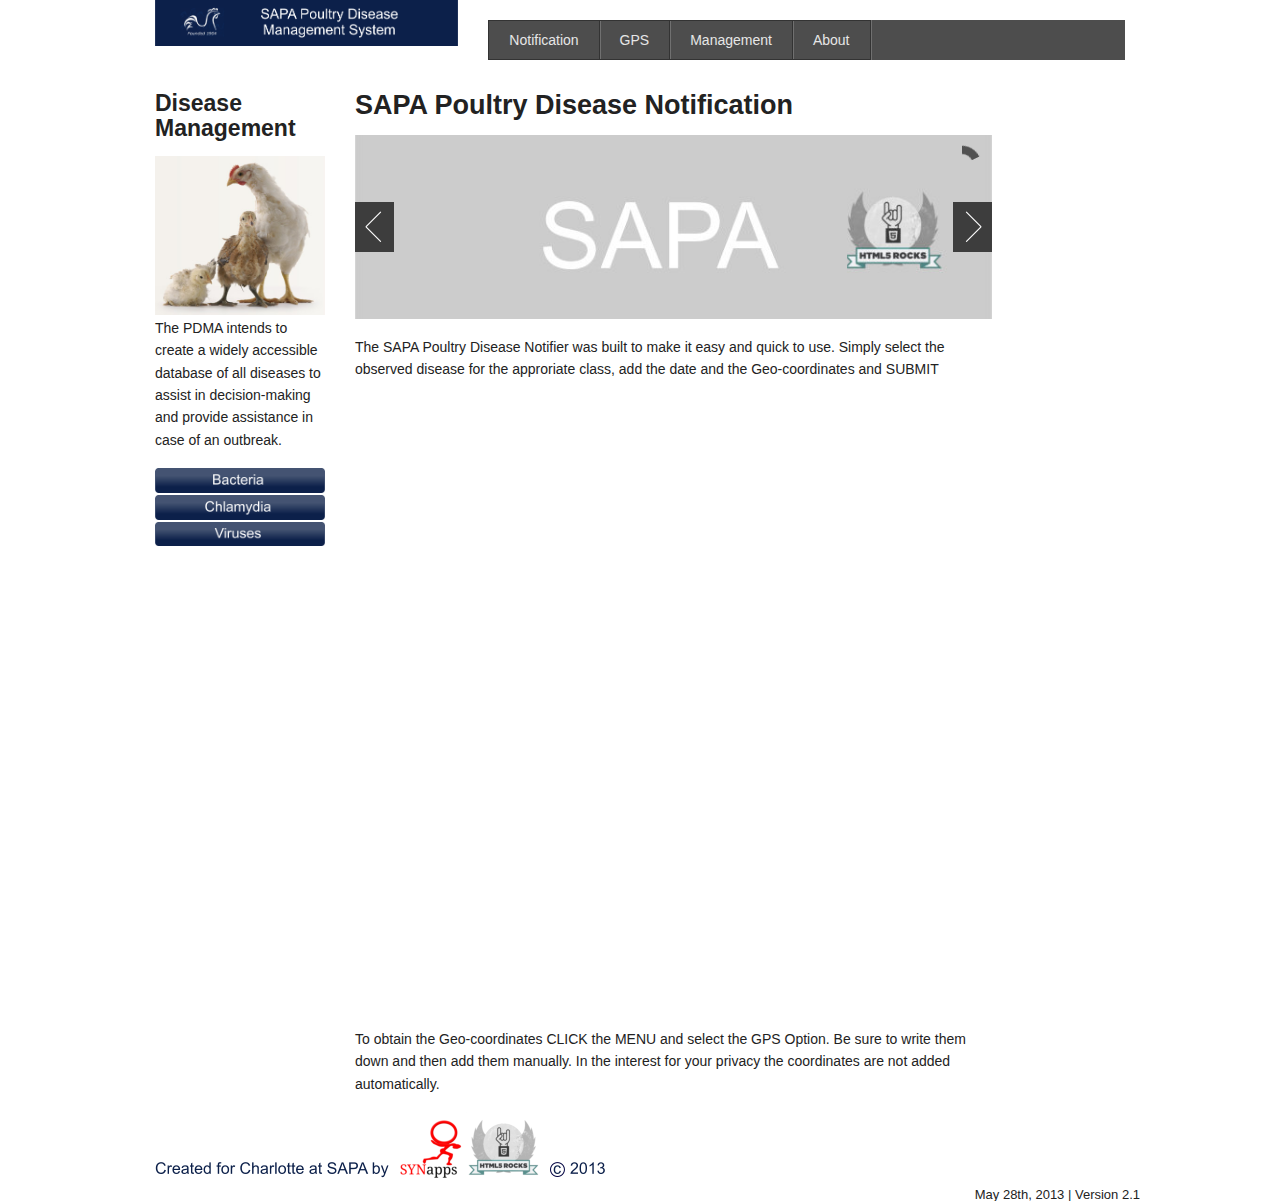
==== index.html @ 6f247000 "first pdms commit" ====
<!DOCTYPE html>

<!-- paulirish.com/2008/conditional-stylesheets-vs-css-hacks-answer-neither/ -->
<!--[if IE 8]>    <html class="no-js lt-ie9" lang="en"> <![endif]-->
<!--[if gt IE 8]><!--> <html class="no-js" lang="en"> <!--<![endif]-->
<head>
	<meta charset="utf-8" />

	<!-- Set the viewport width to device width for mobile -->
	<meta name="viewport" content="width=device-width" />

	<title>Welcome to SAPA PDMS</title>

	<!-- Included CSS Files -->
  <link rel="stylesheet" href="stylesheets/app.css">
  <link rel="stylesheet" href="stylesheets/offcanvas.css">

  <script src="javascripts/foundation/modernizr.foundation.js"></script>

</head>

  <body id="page" class="off-canvas slide-nav">
	<div class="container">

	<!-- <nav id="topMenu" role="navigation">
			<ul id="nav" class="nav-bar">
				<li><a href="index.html">Notification</a></li>
				<li><a href="gps.html">GPS</a></li>
				<li><a href="">Management</a></li>
				<li><a href="">About</a></li>
			</ul>
		</nav> -->

		<header id="header" class="row">
		  <div class="four columns phone-two">
		    <!-- <h1 id="site-title"><a href="http://zurb.com/playground/">ZURB</a></h1> -->
			<img src="images/toplogo.png" width="725" height="104" alt="toplogo" longdesc="images/toplogo.png"></div>
		  <div class="eight columns phone-two">
				<nav id="menu" role="navigation" class="hide-for-small">
						<ul id="mainNav" class="nav-bar">
						<li><a href="index.html">Notification</a></li>
						<li><a href="gps.html">GPS</a></li>
						<li><a href="">Management</a></li>
						<li><a href="">About</a></li>
						</ul>
				</nav>
						<p class="show-for-small">
					 	<a class='menu-button button' href="#bottomNav">Main Menu</a>
					 	 <a class='sidebar-button button' id="sidebarButton" href="#sidebar">Extra</a>
						</p>
		  </div>
		</header>

		<div class="row">
  		<section role="main">
  				<h3>SAPA Poultry Disease Notification</h3>
  				<div class="row">
  			  <div class="ten columns">
			  <div id="slider">
					<img src="images/image1.jpg" />
					<img src="images/image2.jpg" />
					<img src="images/image3.jpg" />
					<img src="images/image4.jpg" />
					<img src="images/image5.jpg" />		
      		</div>
					<p>The SAPA Poultry Disease Notifier was built to make it easy and quick to use. Simply select the observed disease for the 		approriate class, add the date and the Geo-coordinates and SUBMIT</p>

			<iframe src='http://www.syntagm.co.za/sapa2013/forms/pdmsys.php?sfm_from_iframe=1' frameborder='0' width='100%' height='628' allowtransparency='true'></iframe>
      			<p>To obtain the Geo-coordinates CLICK the MENU and select the GPS Option. Be sure to write them down and then add them manually.  In the interest for your privacy the coordinates are not added automatically.</p>
      		</div>
      		
        </div>
  		</section>

  		<article><section id="sidebar" role="complementary">
				<h4>Disease Management</h4>
				
					<img src="images/disease-img.jpg" width="364" height="341" alt="pic1" longdesc="images/disease-img.jpg">
					<p>The PDMA intends to create a widely accessible database of
					all diseases to assist in decision-making and provide assistance
					in case of an outbreak.</p>
					<img src="images/bacteria.png" width="386" height="56" alt="bacteria" longdesc="images/bacteria.png">
					<img src="images/chlamydia.png" width="386" height="56" alt="bacteria" longdesc="images/chlamydia.png">
					<img src="images/viruses.png" width="386" height="56" alt="bacteria" longdesc="images/viruses.png">
		       
		 </section></article>
		</div>
		<nav id="bottomMenu" role="navigation" class="show-for-small">
			<ul id="bottomNav" class="nav-bar">
				<li><a href="index.html">Home</a></li>
    			<li><a href="gps.html">GPS</a></li>
				<li><a href="">Open</a></li>
				<li><a href="">Open</a></li>
				<li><a href="">Open</a></li>
			</ul>
		</nav>
    <footer class="site-footer row" role="contentinfo">
		  <div class="twelve columns">
		   <img src="images/rocks.png" width="524" height="74">
		   </div>
		  <div id="aside">May 28th, 2013 | Version 2.1</div>
		  
    </footer>
  </div>


	<!-- Included JS Files -->
  <script src="javascripts/foundation/jquery.js"></script>
  <script src="javascripts/foundation/jquery.foundation.reveal.js"></script>
  <script src="javascripts/foundation/jquery.foundation.orbit.js"></script>
  <script src="javascripts/foundation/jquery.foundation.forms.js"></script>
  <script src="javascripts/foundation/jquery.placeholder.js"></script>
  <script src="javascripts/foundation/jquery.foundation.tooltips.js"></script>
  <script src="javascripts/foundation/jquery.foundation.alerts.js"></script>
  <script src="javascripts/foundation/jquery.foundation.buttons.js"></script>
  <script src="javascripts/foundation/jquery.foundation.accordion.js"></script>
  <script src="javascripts/foundation/jquery.foundation.navigation.js"></script>
  <script src="javascripts/foundation/jquery.foundation.mediaQueryToggle.js"></script>
  <script src="javascripts/foundation/jquery.foundation.tabs.js"></script>
  <script src="javascripts/foundation/jquery.offcanvas.js"></script>
  <script src="javascripts/foundation/app.js"></script>

<script src="javascripts/app.js"></script>
    <script type="text/javascript">
     $(window).load(function() {
         $('#slider').orbit();
     });
  </script>


</body>
---- stylesheets/app.css ----
/* Requires: normalize.css */
/* Global Reset & Standards ---------------------- */
* { -webkit-box-sizing: border-box; -moz-box-sizing: border-box; box-sizing: border-box; }

html { font-size: 62.5%; }

body { background: white; font-family: "Helvetica Neue", "Helvetica", Helvetica, Arial, sans-serif; font-weight: normal; font-style: normal; font-size: 14px; line-height: 1; color: #222222; position: relative; -webkit-font-smoothing: antialiased; }

/* Links ---------------------- */
a { color: #0c204a; text-decoration: none; line-height: inherit; }

a:hover { color: #2795b6; }

a:focus { color: #0c204a; outline: none; }

p a, p a:visited { line-height: inherit; }

/* Misc ---------------------- */
.left { float: left; }

.right { float: right; }

.text-left { text-align: left; }

.text-right { text-align: right; }

.text-center { text-align: center; }

.hide { display: none !important; }

.highlight { background: #ffff99; }

#googlemap img, object, embed { max-width: none; }

#map_canvas embed { max-width: none; }

#map_canvas img { max-width: none; }

#map_canvas object { max-width: none; }

/* Reset for strange margins by default on <figure> elements */
figure { margin: 0; }

/* Base Type Styles Using Modular Scale ---------------------- */
body, div, dl, dt, dd, ul, ol, li, h1, h2, h3, h4, h5, h6, pre, form, p, blockquote, th, td { margin: 0; padding: 0; font-size: 14px; direction: ltr; }

p { font-family: inherit; font-weight: normal; font-size: 14px; line-height: 1.6; margin-bottom: 17px; }
p.lead { font-size: 17.5px; line-height: 1.6; margin-bottom: 17px; }

aside p { font-size: 13px; line-height: 1.35; font-style: italic; }

h1, h2, h3, h4, h5, h6 { font-family: "Helvetica Neue", "Helvetica", Helvetica, Arial, sans-serif; font-weight: bold; font-style: normal; color: #222222; text-rendering: optimizeLegibility; line-height: 1.1; margin-bottom: 14px; margin-top: 14px; }
h1 small, h2 small, h3 small, h4 small, h5 small, h6 small { font-size: 60%; color: #6f6f6f; line-height: 0; }

h1 { font-size: 44px; }

h2 { font-size: 37px; }

h3 { font-size: 27px; }

h4 { font-size: 23px; }

h5 { font-size: 17px; }

h6 { font-size: 14px; }

hr { border: solid #ddd; border-width: 1px 0 0; clear: both; margin: 22px 0 21px; height: 0; }

.subheader { line-height: 1.3; color: #6f6f6f; font-weight: 300; margin-bottom: 17px; }

em, i { font-style: italic; line-height: inherit; }

strong, b { font-weight: bold; line-height: inherit; }

small { font-size: 60%; line-height: inherit; }

code { font-weight: bold; background: #ffff99; }

/* Lists ---------------------- */
ul, ol, dl { font-size: 14px; line-height: 1.6; margin-bottom: 17px; list-style-position: outside; }

ul li ul, ul li ol { margin-left: 20px; margin-bottom: 0; }
ul.square, ul.circle, ul.disc { margin-left: 17px; }
ul.square { list-style-type: square; }
ul.square li ul { list-style: inherit; }
ul.circle { list-style-type: circle; }
ul.circle li ul { list-style: inherit; }
ul.disc { list-style-type: disc; }
ul.disc li ul { list-style: inherit; }
ul.no-bullet { list-style: none; }
ul.large li { line-height: 21px; }

ol { margin-left: 20px; }
ol li ul, ol li ol { margin-left: 20px; margin-bottom: 0; }

/* Blockquotes ---------------------- */
blockquote, blockquote p { line-height: 1.5; color: #6f6f6f; }

blockquote { margin: 0 0 17px; padding: 9px 20px 0 19px; border-left: 1px solid #ddd; }
blockquote cite { display: block; font-size: 13px; color: #555555; }
blockquote cite:before { content: "\2014 \0020"; }
blockquote cite a, blockquote cite a:visited { color: #555555; }

abbr, acronym { text-transform: uppercase; font-size: 90%; color: #222222; border-bottom: 1px solid #ddd; cursor: help; }

abbr { text-transform: none; }

/* Print styles.  Inlined to avoid required HTTP connection: www.phpied.com/delay-loading-your-print-css/ Credit to Paul Irish and HTML5 Boilerplate (html5boilerplate.com)
*/
.print-only { display: none !important; }

@media print { * { background: transparent !important; color: black !important; box-shadow: none !important; text-shadow: none !important; filter: none !important; -ms-filter: none !important; }
  /* Black prints faster: h5bp.com/s */
  a, a:visited { text-decoration: underline; }
  a[href]:after { content: " (" attr(href) ")"; }
  abbr[title]:after { content: " (" attr(title) ")"; }
  .ir a:after, a[href^="javascript:"]:after, a[href^="#"]:after { content: ""; }
  /* Don't show links for images, or javascript/internal links */
  pre, blockquote { border: 1px solid #999; page-break-inside: avoid; }
  thead { display: table-header-group; }
  /* h5bp.com/t */
  tr, img { page-break-inside: avoid; }
  img { max-width: 100% !important; }
  @page { margin: 0.5cm; }
  p, h2, h3 { orphans: 3; widows: 3; }
  h2, h3 { page-break-after: avoid; }
  .hide-on-print { display: none !important; }
  .print-only { display: block !important; }
  .hide-for-print { display: none !important; }
  .show-for-print { display: inherit !important; } }
/* Requires globals.css */
/* Standard Forms ---------------------- */
form { margin: 0 0 19.41641px; }

.row form .row { margin: 0 -6px; }
.row form .row .column, .row form .row .columns { padding: 0 6px; }
.row form .row.collapse { margin: 0; }
.row form .row.collapse .column, .row form .row.collapse .columns { padding: 0; }

label { font-size: 14px; color: #4d4d4d; cursor: pointer; display: block; font-weight: 500; margin-bottom: 3px; }
label.right { float: none; text-align: right; }
label.inline { line-height: 32px; margin: 0 0 12px 0; }

.prefix, .postfix { display: block; position: relative; z-index: 2; text-align: center; width: 100%; padding-top: 0; padding-bottom: 0; height: 32px; line-height: 31px; }

a.button.prefix, a.button.postfix { padding-left: 0; padding-right: 0; text-align: center; }

span.prefix, span.postfix { background: #f2f2f2; border: 1px solid #cccccc; }

.prefix { left: 2px; -moz-border-radius-topleft: 2px; -webkit-border-top-left-radius: 2px; border-top-left-radius: 2px; -moz-border-radius-bottomleft: 2px; -webkit-border-bottom-left-radius: 2px; border-bottom-left-radius: 2px; overflow: hidden; }

.postfix { right: 2px; -moz-border-radius-topright: 2px; -webkit-border-top-right-radius: 2px; border-top-right-radius: 2px; -moz-border-radius-bottomright: 2px; -webkit-border-bottom-right-radius: 2px; border-bottom-right-radius: 2px; }

input[type="text"], input[type="password"], input[type="date"], input[type="datetime"], input[type="email"], input[type="number"], input[type="search"], input[type="tel"], input[type="time"], input[type="url"], textarea { background-color: white; font-family: inherit; border: 1px solid #cccccc; -webkit-border-radius: 2px; -moz-border-radius: 2px; -ms-border-radius: 2px; -o-border-radius: 2px; border-radius: 2px; -webkit-box-shadow: inset 0 1px 2px rgba(0, 0, 0, 0.1); -moz-box-shadow: inset 0 1px 2px rgba(0, 0, 0, 0.1); box-shadow: inset 0 1px 2px rgba(0, 0, 0, 0.1); color: rgba(0, 0, 0, 0.75); display: block; font-size: 14px; margin: 0 0 12px 0; padding: 6px; height: 32px; width: 100%; -webkit-transition: all 0.15s linear; -moz-transition: all 0.15s linear; -o-transition: all 0.15s linear; transition: all 0.15s linear; }
input[type="text"].oversize, input[type="password"].oversize, input[type="date"].oversize, input[type="datetime"].oversize, input[type="email"].oversize, input[type="number"].oversize, input[type="search"].oversize, input[type="tel"].oversize, input[type="time"].oversize, input[type="url"].oversize, textarea.oversize { font-size: 17px; padding: 4px 6px; }
input[type="text"]:focus, input[type="password"]:focus, input[type="date"]:focus, input[type="datetime"]:focus, input[type="email"]:focus, input[type="number"]:focus, input[type="search"]:focus, input[type="tel"]:focus, input[type="time"]:focus, input[type="url"]:focus, textarea:focus { background: #fafafa; outline: none !important; border-color: #b3b3b3; }
input[type="text"][disabled], input[type="password"][disabled], input[type="date"][disabled], input[type="datetime"][disabled], input[type="email"][disabled], input[type="number"][disabled], input[type="search"][disabled], input[type="tel"][disabled], input[type="time"][disabled], input[type="url"][disabled], textarea[disabled] { background-color: #ddd; }

textarea { height: auto; }

select { width: 100%; }

/* Fieldsets */
fieldset { border: solid 1px #ddd; -webkit-border-radius: 3px; -moz-border-radius: 3px; -ms-border-radius: 3px; -o-border-radius: 3px; border-radius: 3px; padding: 12px 12px 0; margin: 18px 0; }
fieldset legend { font-weight: bold; background: white; padding: 0 3px; margin: 0; margin-left: -3px; }

/* Errors */
.error input, input.error, .error textarea, textarea.error { border-color: #c60f13; background-color: rgba(198, 15, 19, 0.1); }

.error label, label.error { color: #c60f13; }

.error small, small.error { display: block; padding: 6px 4px; margin-top: -13px; margin-bottom: 12px; background: #c60f13; color: #fff; font-size: 12px; font-weight: bold; -moz-border-radius-bottomleft: 2px; -webkit-border-bottom-left-radius: 2px; border-bottom-left-radius: 2px; -moz-border-radius-bottomright: 2px; -webkit-border-bottom-right-radius: 2px; border-bottom-right-radius: 2px; }

.error textarea:focus, textarea.error:focus { background: #fafafa; border-color: #b3b3b3; }

/* Custom Forms ---------------------- */
form.custom { /* Custom input, disabled */ }
form.custom span.custom { display: inline-block; width: 16px; height: 16px; position: relative; top: 2px; border: solid 1px #cccccc; background: white; }
form.custom span.custom.radio { -webkit-border-radius: 100px; -moz-border-radius: 100px; -ms-border-radius: 100px; -o-border-radius: 100px; border-radius: 100px; }
form.custom span.custom.checkbox:before { content: ""; display: block; line-height: 0.8; height: 14px; width: 14px; text-align: center; position: absolute; top: 0; left: 0; font-size: 14px; color: #fff; }
form.custom span.custom.radio.checked:before { content: ""; display: block; width: 8px; height: 8px; -webkit-border-radius: 100px; -moz-border-radius: 100px; -ms-border-radius: 100px; -o-border-radius: 100px; border-radius: 100px; background: #222222; position: relative; top: 3px; left: 3px; }
form.custom span.custom.checkbox.checked:before { content: "\00d7"; color: #222222; }
form.custom div.custom.dropdown { display: block; position: relative; width: auto; height: 28px; margin-bottom: 9px; margin-top: 2px; }
form.custom div.custom.dropdown ul { overflow-y: auto; max-height: 200px; }
form.custom div.custom.dropdown a.current { display: block; width: auto; line-height: 26px; min-height: 28px; padding: 0; padding-left: 6px; padding-right: 38px; border: solid 1px #dddddd; color: #141414; background-color: white; white-space: nowrap; }
form.custom div.custom.dropdown a.selector { position: absolute; width: 27px; height: 28px; display: block; right: 0; top: 0; border: solid 1px #dddddd; }
form.custom div.custom.dropdown a.selector:after { content: ""; display: block; content: ""; display: block; width: 0; height: 0; border: solid 5px; border-color: #aaaaaa transparent transparent transparent; position: absolute; left: 50%; top: 50%; margin-top: -2px; margin-left: -5px; }
form.custom div.custom.dropdown:hover a.selector:after, form.custom div.custom.dropdown.open a.selector:after { content: ""; display: block; width: 0; height: 0; border: solid 5px; border-color: #222222 transparent transparent transparent; }
form.custom div.custom.dropdown.open ul { display: block; z-index: 10; }
form.custom div.custom.dropdown.small { width: 134px !important; }
form.custom div.custom.dropdown.medium { width: 254px !important; }
form.custom div.custom.dropdown.large { width: 434px !important; }
form.custom div.custom.dropdown.expand { width: 100% !important; }
form.custom div.custom.dropdown.open.small ul { width: 134px !important; }
form.custom div.custom.dropdown.open.medium ul { width: 254px !important; }
form.custom div.custom.dropdown.open.large ul { width: 434px !important; }
form.custom div.custom.dropdown.open.expand ul { width: 100% !important; }
form.custom div.custom.dropdown ul { position: absolute; width: auto; display: none; margin: 0; left: 0; top: 27px; margin: 0; padding: 0; background: white; background: rgba(255, 255, 255, 0.95); border: solid 1px #cccccc; }
form.custom div.custom.dropdown ul li { color: #555555; font-size: 13px; cursor: pointer; padding: 3px; padding-left: 6px; padding-right: 38px; min-height: 18px; line-height: 18px; margin: 0; white-space: nowrap; list-style: none; }
form.custom div.custom.dropdown ul li.selected { background: #cdebf5; color: black; }
form.custom div.custom.dropdown ul li.selected:after { content: "\2013"; position: absolute; right: 10px; }
form.custom div.custom.dropdown ul li:hover { background-color: #cdebf5; color: black; }
form.custom div.custom.dropdown ul li:hover:after { content: "\2013"; position: absolute; right: 10px; color: #a3dbec; }
form.custom div.custom.dropdown ul li.selected:hover { background: #cdebf5; cursor: default; color: black; }
form.custom div.custom.dropdown ul li.selected:hover:after { color: black; }
form.custom div.custom.dropdown ul.show { display: block; }
form.custom .custom.disabled { background-color: #dddddd; }

/* Correct FF custom dropdown height */
@-moz-document url-prefix() { form.custom div.custom.dropdown a.selector { height: 30px; } }

.lt-ie9 form.custom div.custom.dropdown a.selector { height: 30px; }

/* The Grid ---------------------- */
.row { width: 1000px; max-width: 100%; min-width: 768px; margin: 0 auto; }
.row .row { width: auto; max-width: none; min-width: 0; margin: 0 -15px; }
.row.collapse .column, .row.collapse .columns { padding: 0; }
.row .row { width: auto; max-width: none; min-width: 0; margin: 0 -15px; }
.row .row.collapse { margin: 0; }

.column, .columns { float: left; min-height: 1px; padding: 0 15px; position: relative; }
.column.centered, .columns.centered { float: none; margin: 0 auto; }

[class*="column"] + [class*="column"]:last-child { float: right; }

[class*="column"] + [class*="column"].end { float: left; }

.one, .row .one { width: 8.33333%; }

.two, .row .two { width: 16.66667%; }

.three, .row .three { width: 25%; }

.four, .row .four { width: 33.33333%; }

.five, .row .five { width: 41.66667%; }

.six, .row .six { width: 50%; }

.seven, .row .seven { width: 58.33333%; }

.eight, .row .eight { width: 66.66667%; }

.nine, .row .nine { width: 75%; }

.ten, .row .ten { width: 83.33333%; }

.eleven, .row .eleven { width: 91.66667%; }

.twelve, .row .twelve { width: 100%; }

.row .offset-by-one { margin-left: 8.33333%; }

.row .offset-by-two { margin-left: 16.66667%; }

.row .offset-by-three { margin-left: 25%; }

.row .offset-by-four { margin-left: 33.33333%; }

.row .offset-by-five { margin-left: 41.66667%; }

.row .offset-by-six { margin-left: 50%; }

.row .offset-by-seven { margin-left: 58.33333%; }

.row .offset-by-eight { margin-left: 66.66667%; }

.row .offset-by-nine { margin-left: 75%; }

.row .offset-by-ten { margin-left: 83.33333%; }

.push-two { left: 16.66667%; }

.pull-two { right: 16.66667%; }

.push-three { left: 25%; }

.pull-three { right: 25%; }

.push-four { left: 33.33333%; }

.pull-four { right: 33.33333%; }

.push-five { left: 41.66667%; }

.pull-five { right: 41.66667%; }

.push-six { left: 50%; }

.pull-six { right: 50%; }

.push-seven { left: 58.33333%; }

.pull-seven { right: 58.33333%; }

.push-eight { left: 66.66667%; }

.pull-eight { right: 66.66667%; }

.push-nine { left: 75%; }

.pull-nine { right: 75%; }

.push-ten { left: 83.33333%; }

.pull-ten { right: 83.33333%; }

img, object, embed { max-width: 100%; height: auto; }

object, embed { height: 100%; }

img { -ms-interpolation-mode: bicubic; }

#map_canvas img, .map_canvas img { max-width: none!important; }

/* Nicolas Gallagher's micro clearfix */
.row { *zoom: 1; }
.row:before, .row:after { content: ""; display: table; }
.row:after { clear: both; }

/* Block Grids ---------------------- */
/* These are 2-up, 3-up, 4-up and 5-up ULs, suited
for repeating blocks of content. Add 'mobile' to
them to switch them just like the layout grid
(one item per line) on phones

For IE7/8 compatibility block-grid items need to be
the same height. You can optionally uncomment the
lines below to support arbitrary height, but know
that IE7/8 do not support :nth-child.
-------------------------------------------------- */
.block-grid { display: block; overflow: hidden; padding: 0; }
.block-grid > li { display: block; height: auto; float: left; }
.block-grid.one-up { margin: 0; margin: 0 -8px; }
.block-grid.one-up > li { width: 100%; padding: 0 0 15px; padding: 0 8px 8px; }
.block-grid.two-up { margin: 0 -15px; margin: 0 -8px; }
.block-grid.two-up > li { width: 50%; padding: 0 15px 15px; padding: 0 8px 8px; }
.block-grid.two-up > li:nth-child(2n+1) { clear: both; }
.block-grid.three-up { margin: 0 -12px; margin: 0 -8px; }
.block-grid.three-up > li { width: 33.33333%; padding: 0 12px 12px; padding: 0 8px 8px; }
.block-grid.three-up > li:nth-child(3n+1) { clear: both; }
.block-grid.four-up { margin: 0 -10px; }
.block-grid.four-up > li { width: 25%; padding: 0 10px 10px; }
.block-grid.four-up > li:nth-child(4n+1) { clear: both; }
.block-grid.five-up { margin: 0 -8px; }
.block-grid.five-up > li { width: 20%; padding: 0 8px 8px; }
.block-grid.five-up > li:nth-child(5n+1) { clear: both; }
.block-grid.six-up { margin: 0 -8px; }
.block-grid.six-up > li { width: 16.66667%; padding: 0 8px 8px; }
.block-grid.six-up > li:nth-child(6n+1) { clear: both; }
.block-grid.seven-up { margin: 0 -8px; }
.block-grid.seven-up > li { width: 14.28571%; padding: 0 8px 8px; }
.block-grid.seven-up > li:nth-child(7n+1) { clear: both; }
.block-grid.eight-up { margin: 0 -8px; }
.block-grid.eight-up > li { width: 12.5%; padding: 0 8px 8px; }
.block-grid.eight-up > li:nth-child(8n+1) { clear: both; }
.block-grid.nine-up { margin: 0 -8px; }
.block-grid.nine-up > li { width: 11.11111%; padding: 0 8px 8px; }
.block-grid.nine-up > li:nth-child(9n+1) { clear: both; }
.block-grid.ten-up { margin: 0 -8px; }
.block-grid.ten-up > li { width: 10%; padding: 0 8px 8px; }
.block-grid.ten-up > li:nth-child(10n+1) { clear: both; }
.block-grid.eleven-up { margin: 0 -8px; }
.block-grid.eleven-up > li { width: 9.09091%; padding: 0 8px 8px; }
.block-grid.eleven-up > li:nth-child(11n+1) { clear: both; }
.block-grid.twelve-up { margin: 0 -8px; }
.block-grid.twelve-up > li { width: 8.33333%; padding: 0 8px 8px; }
.block-grid.twelve-up > li:nth-child(12n+1) { clear: both; }

/* Normal Buttons ---------------------- */
.button { width: auto; background: #0c204a; border: 1px solid #1e728c; -webkit-box-shadow: 0 1px 0 rgba(255, 255, 255, 0.5) inset; -moz-box-shadow: 0 1px 0 rgba(255, 255, 255, 0.5) inset; box-shadow: 0 1px 0 rgba(255, 255, 255, 0.5) inset; color: white; cursor: pointer; display: inline-block; font-family: inherit; font-size: 14px; font-weight: bold; line-height: 1; margin: 0; outline: none; padding: 10px 20px 11px; position: relative; text-align: center; text-decoration: none; -webkit-transition: background-color 0.15s ease-in-out; -moz-transition: background-color 0.15s ease-in-out; -o-transition: background-color 0.15s ease-in-out; transition: background-color 0.15s ease-in-out; /* Hovers */ /* Sizes */ /* Colors */ /* Radii */ /* Layout */ /* Disabled ---------- */ }
.button:hover { color: white; background-color: #143477; }
.button:active { -webkit-box-shadow: 0 1px 0 rgba(0, 0, 0, 0.2) inset; -moz-box-shadow: 0 1px 0 rgba(0, 0, 0, 0.2) inset; box-shadow: 0 1px 0 rgba(0, 0, 0, 0.2) inset; }
.button:focus { -webkit-box-shadow: 0 0 4px #0c204a, 0 1px 0 rgba(255, 255, 255, 0.5) inset; -moz-box-shadow: 0 0 4px #0c204a, 0 1px 0 rgba(255, 255, 255, 0.5) inset; box-shadow: 0 0 4px #0c204a, 0 1px 0 rgba(255, 255, 255, 0.5) inset; color: white; }
.button.large { font-size: 17px; padding: 15px 30px 16px; }
.button.medium { font-size: 14px; }
.button.small { font-size: 11px; padding: 7px 14px 8px; }
.button.tiny { font-size: 10px; padding: 5px 10px 6px; }
.button.expand { width: 100%; text-align: center; }
.button.primary { background-color: #0c204a; border: 1px solid #1e728c; }
.button.primary:hover { background-color: #143477; }
.button.primary:focus { -webkit-box-shadow: 0 0 4px #0c204a, 0 1px 0 rgba(255, 255, 255, 0.5) inset; -moz-box-shadow: 0 0 4px #0c204a, 0 1px 0 rgba(255, 255, 255, 0.5) inset; box-shadow: 0 0 4px #0c204a, 0 1px 0 rgba(255, 255, 255, 0.5) inset; }
.button.success { background-color: #5da423; border: 1px solid #396516; }
.button.success:hover { background-color: #457a1a; }
.button.success:focus { -webkit-box-shadow: 0 0 5px #5da423, 0 1px 0 rgba(255, 255, 255, 0.5) inset; -moz-box-shadow: 0 0 5px #5da423, 0 1px 0 rgba(255, 255, 255, 0.5) inset; box-shadow: 0 0 5px #5da423, 0 1px 0 rgba(255, 255, 255, 0.5) inset; }
.button.alert { background-color: #c60f13; border: 1px solid #7f0a0c; }
.button.alert:hover { background-color: #970b0e; }
.button.alert:focus { -webkit-box-shadow: 0 0 4px #c60f13, 0 1px 0 rgba(255, 255, 255, 0.5) inset; -moz-box-shadow: 0 0 4px #c60f13, 0 1px 0 rgba(255, 255, 255, 0.5) inset; box-shadow: 0 0 4px #c60f13, 0 1px 0 rgba(255, 255, 255, 0.5) inset; }
.button.secondary { background-color: #e9e9e9; color: #1d1d1d; border: 1px solid #c3c3c3; }
.button.secondary:hover { background-color: #d0d0d0; }
.button.secondary:focus { -webkit-box-shadow: 0 0 5px #e9e9e9, 0 1px 0 rgba(255, 255, 255, 0.5) inset; -moz-box-shadow: 0 0 5px #e9e9e9, 0 1px 0 rgba(255, 255, 255, 0.5) inset; box-shadow: 0 0 5px #e9e9e9, 0 1px 0 rgba(255, 255, 255, 0.5) inset; }
.button.radius { -webkit-border-radius: 3px; -moz-border-radius: 3px; -ms-border-radius: 3px; -o-border-radius: 3px; border-radius: 3px; }
.button.round { -webkit-border-radius: 1000px; -moz-border-radius: 1000px; -ms-border-radius: 1000px; -o-border-radius: 1000px; border-radius: 1000px; }
.button.full-width { width: 100%; text-align: center; padding-left: 0px !important; padding-right: 0px !important; }
.button.left-align { text-align: left; text-indent: 12px; }
.button.disabled, .button[disabled] { opacity: 0.6; cursor: default; background: #0c204a; -webkit-box-shadow: none; -moz-box-shadow: none; box-shadow: none; }
.button.disabled :hover, .button[disabled] :hover { background: #0c204a; }
.button.disabled.success, .button[disabled].success { background-color: #5da423; }
.button.disabled.success:hover, .button[disabled].success:hover { background-color: #5da423; }
.button.disabled.alert, .button[disabled].alert { background-color: #c60f13; }
.button.disabled.alert:hover, .button[disabled].alert:hover { background-color: #c60f13; }
.button.disabled.secondary, .button[disabled].secondary { background-color: #e9e9e9; }
.button.disabled.secondary:hover, .button[disabled].secondary:hover { background-color: #e9e9e9; }

/* Don't use native buttons on iOS */
input[type=submit].button, button.button { -webkit-appearance: none; }

/* Correct FF button padding */
@-moz-document url-prefix() { button::-moz-focus-inner, input[type="reset"]::-moz-focus-inner, input[type="button"]::-moz-focus-inner, input[type="submit"]::-moz-focus-inner, input[type="file"] > input[type="button"]::-moz-focus-inner { border: none; padding: 0; }
  input[type="submit"].tiny.button { padding: 3px 10px 4px; }
  input[type="submit"].small.button { padding: 5px 14px 6px; }
  input[type="submit"].button, input[type=submit].medium.button { padding: 8px 20px 9px; }
  input[type="submit"].large.button { padding: 13px 30px 14px; } }

/* Buttons with Dropdowns ---------------------- */
.button.dropdown { position: relative; padding-right: 44px; /* Sizes */ /* Triangles */ /* Flyout List */ /* Split Dropdown Buttons */ }
.button.dropdown.large { padding-right: 60px; }
.button.dropdown.small { padding-right: 28px; }
.button.dropdown.tiny { padding-right: 20px; }
.button.dropdown:after { content: ""; display: block; width: 0; height: 0; border: solid 6px; border-color: white transparent transparent transparent; position: absolute; top: 50%; right: 20px; margin-top: -2px; }
.button.dropdown.large:after { content: ""; display: block; width: 0; height: 0; border: solid 7px; border-color: white transparent transparent transparent; margin-top: -3px; right: 30px; }
.button.dropdown.small:after { content: ""; display: block; width: 0; height: 0; border: solid 5px; border-color: white transparent transparent transparent; margin-top: -2px; right: 14px; }
.button.dropdown.tiny:after { content: ""; display: block; width: 0; height: 0; border: solid 4px; border-color: white transparent transparent transparent; margin-top: -1px; right: 10px; }
.button.dropdown > ul { -webkit-box-sizing: content-box; -moz-box-sizing: content-box; box-sizing: content-box; display: none; position: absolute; left: -1px; background: #fff; background: rgba(255, 255, 255, 0.95); list-style: none; margin: 0; padding: 0; border: 1px solid #cccccc; border-top: none; min-width: 100%; z-index: 40; }
.button.dropdown > ul li { width: 100%; cursor: pointer; padding: 0; min-height: 18px; line-height: 18px; margin: 0; white-space: nowrap; list-style: none; }
.button.dropdown > ul li a { display: block; color: #555; font-size: 13px; font-weight: normal; padding: 6px 14px; text-align: left; }
.button.dropdown > ul li:hover { background-color: #e3f4f9; color: #222; }
.button.dropdown > ul li.divider { min-height: 0; padding: 0; height: 1px; margin: 4px 0; background: #ededed; }
.button.dropdown.up > ul { border-top: 1px solid #cccccc; border-bottom: none; }
.button.dropdown ul.no-hover.show-dropdown { display: block !important; }
.button.dropdown:hover > ul.no-hover { display: none; }
.button.dropdown.split { padding: 0; position: relative; /* Sizes */ /* Triangle Spans */ /* Colors */ }
.button.dropdown.split:after { display: none; }
.button.dropdown.split:hover { background-color: #0c204a; }
.button.dropdown.split.alert:hover { background-color: #c60f13; }
.button.dropdown.split.success:hover { background-color: #5da423; }
.button.dropdown.split.secondary:hover { background-color: #e9e9e9; }
.button.dropdown.split > a { color: white; display: block; padding: 10px 50px 11px 20px; padding-left: 20px; padding-right: 50px; -webkit-transition: background-color 0.15s ease-in-out; -moz-transition: background-color 0.15s ease-in-out; -o-transition: background-color 0.15s ease-in-out; transition: background-color 0.15s ease-in-out; }
.button.dropdown.split > a:hover { background-color: #143477; }
.button.dropdown.split.large > a { padding: 15px 75px 16px 30px; padding-left: 30px; padding-right: 75px; }
.button.dropdown.split.small > a { padding: 7px 35px 8px 14px; padding-left: 14px; padding-right: 35px; }
.button.dropdown.split.tiny > a { padding: 5px 25px 6px 10px; padding-left: 10px; padding-right: 25px; }
.button.dropdown.split > span { background-color: #0c204a; position: absolute; right: 0; top: 0; height: 100%; width: 30px; border-left: 1px solid #1e728c; -webkit-box-shadow: 1px 1px 0 rgba(255, 255, 255, 0.5) inset; -moz-box-shadow: 1px 1px 0 rgba(255, 255, 255, 0.5) inset; box-shadow: 1px 1px 0 rgba(255, 255, 255, 0.5) inset; -webkit-transition: background-color 0.15s ease-in-out; -moz-transition: background-color 0.15s ease-in-out; -o-transition: background-color 0.15s ease-in-out; transition: background-color 0.15s ease-in-out; }
.button.dropdown.split > span:hover { background-color: #143477; }
.button.dropdown.split > span:after { content: ""; display: block; width: 0; height: 0; border: solid 6px; border-color: white transparent transparent transparent; position: absolute; top: 50%; left: 50%; margin-left: -6px; margin-top: -2px; }
.button.dropdown.split.secondary > span:after { content: ""; display: block; width: 0; height: 0; border: solid 6px; border-color: #1d1d1d transparent transparent transparent; }
.button.dropdown.split.large span { width: 45px; }
.button.dropdown.split.small span { width: 21px; }
.button.dropdown.split.tiny span { width: 15px; }
.button.dropdown.split.large span:after { content: ""; display: block; width: 0; height: 0; border: solid 7px; border-color: white transparent transparent transparent; margin-top: -3px; margin-left: -7px; }
.button.dropdown.split.small span:after { content: ""; display: block; width: 0; height: 0; border: solid 4px; border-color: white transparent transparent transparent; margin-top: -1px; margin-left: -4px; }
.button.dropdown.split.tiny span:after { content: ""; display: block; width: 0; height: 0; border: solid 3px; border-color: white transparent transparent transparent; margin-top: -1px; margin-left: -3px; }
.button.dropdown.split.alert > span { background-color: #c60f13; border-left-color: #7f0a0c; }
.button.dropdown.split.success > span { background-color: #5da423; border-left-color: #396516; }
.button.dropdown.split.secondary > span { background-color: #e9e9e9; border-left-color: #c3c3c3; }
.button.dropdown.split.secondary > a { color: #1d1d1d; }
.button.dropdown.split.alert > a:hover, .button.dropdown.split.alert > span:hover { background-color: #970b0e; }
.button.dropdown.split.success > a:hover, .button.dropdown.split.success > span:hover { background-color: #457a1a; }
.button.dropdown.split.secondary > a:hover, .button.dropdown.split.secondary > span:hover { background-color: #d0d0d0; }

/* Button Groups ---------------------- */
ul.button-group { list-style: none; padding: 0; margin: 0 0 12px; *zoom: 1; }
ul.button-group:before, ul.button-group:after { content: ""; display: table; }
ul.button-group:after { clear: both; }
ul.button-group li { padding: 0; margin: 0 0 0 -1px; float: left; }
ul.button-group li:first-child { margin-left: 0; }
ul.button-group.radius li a.button, ul.button-group.radius li a.button.radius, ul.button-group.radius li a.button-rounded, ul.button-group.radius li input[type="submit"].button, ul.button-group.radius li input[type="submit"].button.radius, ul.button-group.radius li input[type="submit"].button-rounded { -webkit-border-radius: 0px; -moz-border-radius: 0px; -ms-border-radius: 0px; -o-border-radius: 0px; border-radius: 0px; }
ul.button-group.radius li:first-child a.button, ul.button-group.radius li:first-child a.button.radius, ul.button-group.radius li:first-child input[type="submit"].button, ul.button-group.radius li:first-child input[type="submit"].button.radius { -moz-border-radius-topleft: 3px; -webkit-border-top-left-radius: 3px; border-top-left-radius: 3px; -moz-border-radius-bottomleft: 3px; -webkit-border-bottom-left-radius: 3px; border-bottom-left-radius: 3px; }
ul.button-group.radius li:first-child a.button.rounded, ul.button-group.radius li:first-child input[type="submit"].button.rounded { -moz-border-radius-topleft: 1000px; -webkit-border-top-left-radius: 1000px; border-top-left-radius: 1000px; -moz-border-radius-bottomleft: 1000px; -webkit-border-bottom-left-radius: 1000px; border-bottom-left-radius: 1000px; }
ul.button-group.radius li:last-child a.button, ul.button-group.radius li:last-child a.button.radius, ul.button-group.radius li:last-child input[type="submit"].button, ul.button-group.radius li:last-child input[type="submit"].button.radius { -moz-border-radius-topright: 3px; -webkit-border-top-right-radius: 3px; border-top-right-radius: 3px; -moz-border-radius-bottomright: 3px; -webkit-border-bottom-right-radius: 3px; border-bottom-right-radius: 3px; }
ul.button-group.radius li:last-child a.button.rounded, ul.button-group.radius li:last-child input[type="submit"].button.rounded { -moz-border-radius-topright: 1000px; -webkit-border-top-right-radius: 1000px; border-top-right-radius: 1000px; -moz-border-radius-bottomright: 1000px; -webkit-border-bottom-right-radius: 1000px; border-bottom-right-radius: 1000px; }
ul.button-group.even .button { width: 100%; }
ul.button-group.even.two-up li { width: 50%; }
ul.button-group.even.three-up li { width: 33.3%; }
ul.button-group.even.three-up li:first-child { width: 33.4%; }
ul.button-group.even.four-up li { width: 25%; }
ul.button-group.even.five-up li { width: 20%; }

div.button-bar { overflow: hidden; }
div.button-bar ul.button-group { float: left; margin-right: 8px; }
div.button-bar ul.button-group:last-child { margin-left: 0; }

.nav-bar { height: 40px; background: #4d4d4d; margin-left: 0; margin-top: 20px; padding: 0; }
.nav-bar > li { float: left; display: block; position: relative; padding: 0; margin: 0; border: 1px solid #333333; border-right: none; line-height: 38px; -webkit-box-shadow: 1px 0 0 rgba(255, 255, 255, 0.2) inset; -moz-box-shadow: 1px 0 0 rgba(255, 255, 255, 0.2) inset; box-shadow: 1px 0 0 rgba(255, 255, 255, 0.2) inset; }
.nav-bar > li:first-child { -webkit-box-shadow: 0 0 0; -moz-box-shadow: 0 0 0; box-shadow: 0 0 0; }
.nav-bar > li:last-child { border-right: solid 1px #333333; -webkit-box-shadow: 1px 0 0 rgba(255, 255, 255, 0.2) inset, 1px 0 0 rgba(255, 255, 255, 0.2); -moz-box-shadow: 1px 0 0 rgba(255, 255, 255, 0.2) inset, 1px 0 0 rgba(255, 255, 255, 0.2); box-shadow: 1px 0 0 rgba(255, 255, 255, 0.2) inset, 1px 0 0 rgba(255, 255, 255, 0.2); }
.nav-bar > li.active { background: #0c204a; border-color: #143477; }
.nav-bar > li.active > a { color: white; cursor: default; }
.nav-bar > li.active:hover { background: #0c204a; cursor: default; }
.nav-bar > li:hover { background: #333333; }
.nav-bar > li > a { color: #e6e6e6; }
.nav-bar > li ul { margin-bottom: 0; }
.nav-bar > li .flyout { display: none; }
.nav-bar > li.has-flyout > a:first-child { padding-right: 40px; position: relative; }
.nav-bar > li.has-flyout > a:first-child:after { content: ""; display: block; width: 0; height: 0; border: solid 4px; border-color: #e6e6e6 transparent transparent transparent; position: absolute; right: 20px; top: 17px; }
.nav-bar > li.has-flyout > a.flyout-toggle { border-left: 0 !important; position: absolute; right: 0; top: 0; padding: 20px; z-index: 2; display: block; }
.nav-bar > li.has-flyout.is-touch > a:first-child { padding-right: 55px; }
.nav-bar > li.has-flyout.is-touch > a.flyout-toggle { border-left: 1px dashed #666; }
.nav-bar > li > a:first-child { position: relative; padding: 0 20px; display: block; text-decoration: none; font-size: 14px; }
.nav-bar > li > input { margin: 0 10px; }
.nav-bar.vertical { height: auto; margin-top: 0; }
.nav-bar.vertical > li { float: none; border-bottom: none; border-right: solid 1px #333333; -webkit-box-shadow: none; -moz-box-shadow: none; box-shadow: none; }
.nav-bar.vertical > li.has-flyout > a:first-child:after { content: ""; display: block; width: 0; height: 0; border: solid 4px; border-color: transparent transparent transparent #e6e6e6; }
.nav-bar.vertical > li .flyout { left: 100%; top: -1px; }
.nav-bar.vertical > li .flyout.right { left: auto; right: 100%; }
.nav-bar.vertical > li.active { border-right: solid 1px #143477; }
.nav-bar.vertical > li:last-child { border-bottom: solid 1px #333333; }

.flyout { background: #f2f2f2; padding: 20px; margin: 0; border: 1px solid #d9d9d9; position: absolute; top: 39px; left: -1px; width: 250px; z-index: 40; -webkit-box-shadow: 0 1px 5px rgba(0, 0, 0, 0.1); -moz-box-shadow: 0 1px 5px rgba(0, 0, 0, 0.1); box-shadow: 0 1px 5px rgba(0, 0, 0, 0.1); /* remove margin on any first-child element */ /* remove margin on last element */ }
.flyout p { line-height: 1.2; font-size: 13px; }
.flyout *:first-child { margin-top: 0; }
.flyout *:last-child { margin-bottom: 0; }
.flyout.small { width: 166.66667px; }
.flyout.large { width: 437.5px; }
.flyout.right { left: auto; right: -2px; }
.flyout.left { right: auto; left: -2px; }
.flyout.up { top: auto; bottom: 39px; }

ul.flyout, .nav-bar li ul { padding: 0; list-style: none; }
ul.flyout li, .nav-bar li ul li { border-left: solid 3px #CCC; }
ul.flyout li a, .nav-bar li ul li a { background: #f2f2f2; border: 1px solid #e6e6e6; border-width: 1px 1px 0 0; color: #555; display: block; font-size: 14px; height: auto; line-height: 1; padding: 15px 20px; -webkit-box-shadow: 0 1px 0 rgba(255, 255, 255, 0.5) inset; -moz-box-shadow: 0 1px 0 rgba(255, 255, 255, 0.5) inset; box-shadow: 0 1px 0 rgba(255, 255, 255, 0.5) inset; }
ul.flyout li a:hover, .nav-bar li ul li a:hover { background: #ebebeb; color: #333; }
ul.flyout li.active, .nav-bar li ul li.active { margin-top: 0; border-top: 1px solid #4d4d4d; border-left: 4px solid #1a1a1a; }
ul.flyout li.active a, .nav-bar li ul li.active a { background: #4d4d4d; border: none; color: #fff; height: auto; margin: 0; position: static; top: 0; -webkit-box-shadow: 0 0 0; -moz-box-shadow: 0 0 0; box-shadow: 0 0 0; }

/* Foundation Top Bar
 Requires: -jquery.foundation.topbar.js
 Notes: - <nav class="top-bar"> can have .fixed added to make it stick to the top of viewport. Can add .contain-to-grid to top-bar to make it full width but content on grid. - <li class="name"> creates a branding area that can be linked to homepage - Can include text, image or both inside this <li>. - <li class="divider"> creates a divider between nav items, add margins for space - <li class="search"> Needs to hold a <form> which can use .row.collapse and pre/postfix buttons or default type="search"
*/
/* Element that controls breakpoint, no need to change this ever */
.top-bar-js-breakpoint { width: 940px !important; visibility: hidden; }

/* Wrapped around .top-bar to contain to grid width */
.contain-to-grid { width: 100%; background: #222222; }

/* Wrapped around .top-bar to make it fixed at the top */
.fixed { width: 100%; left: 0; position: fixed; top: 0; z-index: 99; }

/* <nav> */
.top-bar { background: #222222; height: 45px; line-height: 45px; margin: 0 0 30px; padding: 0; width: 100%; /* Contain width to .row width */ /* First <ul> for branding, title, name, etc */ /* topbar global <ul> styles */ }
.contain-to-grid .top-bar { max-width: 1000px; margin: 0 auto; }
.top-bar > ul .name h1 { line-height: 45px; margin: 0; }
.top-bar > ul .name h1 a { font-weight: bold; padding: 0 22.5px; font-size: 17px !important; }
.top-bar > ul .name img { margin-top: -5px; vertical-align: middle; }
.top-bar.expanded { height: inherit; }
.top-bar ul { margin-left: 0; display: inline; height: 45px; line-height: 45px; list-style: none; /* Main Navigation links style */ /* Left Side <ul> */ /* Right Side <ul> */ }
.top-bar ul > li { float: left; /* Dividers between navigation */ /* Put a button in an <li> but give is a class */ /* Put a search bar or text input in the bar */ /* Hide the triangle for breakpoint menu */ /* li.has-dropdown */ }
.top-bar ul > li a:not(.button) { color: white; display: block; font-size: 13px; font-weight: bold; height: 45px; line-height: 45px; padding: 0 15px; }
.top-bar ul > li:hover, .top-bar ul > li.active { background: black; }
.top-bar ul > li:hover a, .top-bar ul > li.active a { color: #d9d9d9; }
.top-bar ul > li.divider { background: black; -webkit-box-shadow: 1px 0 0 rgba(255, 255, 255, 0.1); -moz-box-shadow: 1px 0 0 rgba(255, 255, 255, 0.1); box-shadow: 1px 0 0 rgba(255, 255, 255, 0.1); height: 100%; margin-right: 1px; width: 1px; }
.top-bar ul > li.has-button a.button { margin: 0 11.25px; }
.top-bar ul > li.has-button:hover { background: #222222; }
.top-bar ul > li.has-button:hover a { color: #fff; }
.top-bar ul > li.search { padding: 0 15px; }
.top-bar ul > li.search form { display: inline-block; margin-bottom: 0; vertical-align: middle; width: 200px; }
.top-bar ul > li.search form input[type=text] { -moz-border-radius-topright: 0; -webkit-border-top-right-radius: 0; border-top-right-radius: 0; -moz-border-radius-bottomright: 0; -webkit-border-bottom-right-radius: 0; border-bottom-right-radius: 0; float: left; font-size: 13px; margin-top: -1px; height: 22.5px; }
.top-bar ul > li.search form input[type=text] + .button { border-left: none; -moz-border-radius-topleft: 0; -webkit-border-top-left-radius: 0; border-top-left-radius: 0; -moz-border-radius-bottomleft: 0; -webkit-border-bottom-left-radius: 0; border-bottom-left-radius: 0; float: left; font-size: 12px; margin-top: -1px; padding: 5px 12px 4px; }
.top-bar ul > li.search form input[type=search] { font-size: 16px; margin-bottom: 0; }
.top-bar ul > li.search:hover { background: #222222; }
.top-bar ul > li.toggle-topbar { display: none; }
.top-bar ul > li.has-dropdown { position: relative; /* Dropdown Level 2+ */ }
.top-bar ul > li.has-dropdown:hover > .dropdown { display: block; visibility: visible; }
.top-bar ul > li.has-dropdown a { padding-right: 33.75px; }
.top-bar ul > li.has-dropdown a:after { content: ""; display: block; width: 0; height: 0; border: solid 5px; border-color: white transparent transparent transparent; margin-right: 15px; margin-top: -2.5px; position: absolute; right: 0; top: 50%; }
.top-bar ul > li.has-dropdown .dropdown { background: #222222; left: 0; margin: 0; padding: 9px 0 0 0; position: absolute; visibility: hidden; z-index: 99; }
.top-bar ul > li.has-dropdown .dropdown li { background: #222222; line-height: 1; min-width: 100%; padding-bottom: 5px; }
.top-bar ul > li.has-dropdown .dropdown li a { color: white; font-weight: normal; height: 100%; line-height: 1; padding: 5px 17px 5px 15px; white-space: nowrap; }
.top-bar ul > li.has-dropdown .dropdown li a:after { border: none; }
.top-bar ul > li.has-dropdown .dropdown li a:hover { background: #3c3c3c; }
.top-bar ul > li.has-dropdown .dropdown li label { color: #6f6f6f; font-size: 10px; font-weight: bold; margin: 0; padding-left: 15px; text-transform: uppercase; }
.top-bar ul > li.has-dropdown .dropdown li.divider { border-top: solid 1px black; -webkit-box-shadow: 0 1px 0 rgba(255, 255, 255, 0.1) inset; -moz-box-shadow: 0 1px 0 rgba(255, 255, 255, 0.1) inset; box-shadow: 0 1px 0 rgba(255, 255, 255, 0.1) inset; height: 10px; padding: 0; width: 100%; }
.top-bar ul > li.has-dropdown .dropdown li:last-child { padding-bottom: 10px; }
.top-bar ul > li.has-dropdown .dropdown li.active a { background: black; }
.top-bar ul > li.has-dropdown .dropdown li.has-dropdown > a { padding-right: 30px; }
.top-bar ul > li.has-dropdown .dropdown li.has-dropdown > a:after { border: none; content: "\00bb"; right: 5px; top: 6px; }
.top-bar ul > li.has-dropdown .dropdown li.has-dropdown .dropdown { position: absolute; left: 100%; top: 0; }
.top-bar ul > li.has-dropdown .dropdown li.has-dropdown:hover > .dropdown { display: block; }
.top-bar ul.left { float: left; width: auto; margin-bottom: 0; }
.top-bar ul.right { float: right; width: auto; margin-bottom: 0; /* Dropdown Right Side Alignment */ }
.top-bar ul.right .has-dropdown .dropdown { left: auto; right: -1px; }
.top-bar ul.right .has-dropdown .dropdown li.has-dropdown > .dropdown { right: 100%; left: auto; width: 100%; }
.top-bar .js-generated { display: none; }

/* Firefox Fixes */
@-moz-document url-prefix() { .top-bar ul li .button.small { padding-bottom: 6px; }
  .top-bar ul li.search form input[type=search] { font-size: 14px; height: 22px; padding: 3px; } }

/* IE8 Fixes */
.lt-ie9 .top-bar ul li a { color: white; display: block; font-weight: bold; font-size: 13px; height: 45px; line-height: 45px; padding: 0 15px; }
.lt-ie9 .top-bar ul li a.button { height: auto; line-height: 30px; margin-top: 7px; }
.lt-ie9 .top-bar ul li a:hover { color: #cccccc; }
.lt-ie9 .top-bar ul li a img { margin-top: -5px; vertical-align: middle; }
.lt-ie9 .top-bar ul li a.active { background: #151515; color: #d9d9d9; }

.lt-ie9 .top-bar ul li.has-dropdown { padding-right: 33.75px; }
.lt-ie9 .top-bar ul li.has-dropdown > ul li { padding-right: 0; }

/* CSS for jQuery Orbit Plugin 1.4.0 Maintained for Foundation. foundation.zurb.com Free to use under the MIT license. http://www.opensource.org/licenses/mit-license.php
*/
/* Container ---------------------- */
.orbit-wrapper { width: 1px; height: 1px; position: relative; }

.orbit { width: 1px; height: 1px; position: relative; overflow: hidden; margin-bottom: 17px; }
.orbit.with-bullets { margin-bottom: 40px; }
.orbit .orbit-slide { max-width: 100%; position: absolute; top: 0; left: 0; }
.orbit a.orbit-slide { border: none; line-height: 0; display: none; }
.orbit div.orbit-slide { width: 100%; height: 100%; filter: progid:DXImageTransform.Microsoft.Alpha(Opacity=0); opacity: 0; }

/* Note: If your slider only uses content or anchors, you're going to want to put the width and height declarations on the ".orbit>div" and "div.orbit>a" tags in addition to just the .orbit-wrapper */
/* Timer ---------------------- */
div.orbit-wrapper div.timer { width: 40px; height: 40px; overflow: hidden; position: absolute; top: 10px; right: 10px; opacity: .6; cursor: pointer; z-index: 31; }
div.orbit-wrapper span.rotator { display: block; width: 40px; height: 40px; position: absolute; top: 0; left: -20px; background: url('/images/foundation/orbit/rotator-black.png?1352160753') no-repeat; z-index: 3; }
div.orbit-wrapper span.rotator.move { left: 0; }
div.orbit-wrapper span.mask { display: block; width: 20px; height: 40px; position: absolute; top: 0; right: 0; z-index: 2; overflow: hidden; }
div.orbit-wrapper span.mask.move { width: 40px; left: 0; background: url('/images/foundation/orbit/timer-black.png?1352160753') repeat 0 0; }
div.orbit-wrapper span.pause { display: block; width: 40px; height: 40px; position: absolute; top: 0; left: 0; background: url('/images/foundation/orbit/pause-black.png?1352160753') no-repeat; z-index: 4; opacity: 0; }
div.orbit-wrapper span.pause.active { background: url('/images/foundation/orbit/pause-black.png?1352160753') no-repeat 0 -40px; }
div.orbit-wrapper div.timer:hover span.pause, div.orbit-wrapper span.pause.active { opacity: 1; }

/* Captions ---------------------- */
.orbit-caption { display: none; font-family: inherit; }

.orbit-wrapper .orbit-caption { background: black; background: rgba(0, 0, 0, 0.6); z-index: 30; color: white; text-align: center; padding: 7px 0; font-size: 13px; position: absolute; right: 0; bottom: 0; width: 100%; }

/* Directional Nav ---------------------- */
div.orbit-wrapper div.slider-nav { display: block; }
div.orbit-wrapper div.slider-nav span { width: 39px; height: 50px; text-indent: -9999px; position: absolute; z-index: 30; top: 50%; margin-top: -25px; cursor: pointer; }
div.orbit-wrapper div.slider-nav span.right { background: url('/images/foundation/orbit/right-arrow.png?1352160753'); background-size: 100%; right: 0; }
div.orbit-wrapper div.slider-nav span.left { background: url('/images/foundation/orbit/left-arrow.png?1352160753'); background-size: 100%; left: 0; }

.lt-ie9 div.orbit-wrapper div.slider-nav span.right { background: url('/images/foundation/orbit/right-arrow-small.png?1352160753'); }
.lt-ie9 div.orbit-wrapper div.slider-nav span.left { background: url('/images/foundation/orbit/left-arrow-small.png?1352160753'); }

/* Bullet Nav ---------------------- */
ul.orbit-bullets { position: absolute; z-index: 30; list-style: none; bottom: -40px; left: 50%; margin-left: -50px; padding: 0; }
ul.orbit-bullets li { float: left; margin-left: 5px; cursor: pointer; color: #999999; text-indent: -9999px; background: url('/images/foundation/orbit/bullets.jpg?1352160753') no-repeat 4px 0; width: 13px; height: 12px; overflow: hidden; }
ul.orbit-bullets li.active { color: #222222; background-position: -8px 0; }
ul.orbit-bullets li.has-thumb { background: none; width: 100px; height: 75px; }
ul.orbit-bullets li.active.has-thumb { background-position: 0 0; border-top: 2px solid black; }

/* Orbit Slide Counter */
.orbit-slide-counter { position: absolute; bottom: 0; z-index: 99; background: rgba(0, 0, 0, 0.7); color: white; padding: 5px; }

/* Fluid Layout ---------------------- */
div.orbit img.fluid-placeholder { visibility: hidden; position: static; display: block; width: 100%; }

div.orbit, div.orbit-wrapper { width: 100% !important; }

/* Correct timer in IE */
.lt-ie9 .timer { display: none !important; }

.lt-ie9 div.caption { background: black; filter: progid:DXImageTransform.Microsoft.gradient(startColorstr=#99000000,endColorstr=#99000000); zoom: 1; }

@media only screen and (max-width: 767px) { div.orbit.orbit-stack-on-small img.fluid-placeholder { visibility: visible; }
  div.orbit.orbit-stack-on-small .orbit-slide { position: static; margin-bottom: 10px; } }
/* CSS for jQuery Reveal Plugin Maintained for Foundation. foundation.zurb.com Free to use under the MIT license. http://www.opensource.org/licenses/mit-license.php */
/* Reveal Modals ---------------------- */
.reveal-modal-bg { position: fixed; height: 100%; width: 100%; background: #000; background: rgba(0, 0, 0, 0.45); z-index: 40; display: none; top: 0; left: 0; }

.reveal-modal { background: white; visibility: hidden; display: none; top: 100px; left: 50%; margin-left: -260px; width: 520px; position: absolute; z-index: 41; padding: 30px; -webkit-box-shadow: 0 0 10px rgba(0, 0, 0, 0.4); -moz-box-shadow: 0 0 10px rgba(0, 0, 0, 0.4); box-shadow: 0 0 10px rgba(0, 0, 0, 0.4); }
.reveal-modal .close-reveal-modal { font-size: 22px; font-size: 2.2rem; line-height: .5; position: absolute; top: 8px; right: 11px; color: #aaa; text-shadow: 0 -1px 1px rgba(0, 0, 0, 0.6); font-weight: bold; cursor: pointer; }
.reveal-modal.small { width: 30%; margin-left: -15%; }
.reveal-modal.medium { width: 40%; margin-left: -20%; }
.reveal-modal.large { width: 60%; margin-left: -30%; }
.reveal-modal.xlarge { width: 70%; margin-left: -35%; }
.reveal-modal.expand { width: 90%; margin-left: -45%; }
.reveal-modal .row { min-width: 0; margin-bottom: 10px; }
.reveal-modal > :first-child { margin-top: 0; }
.reveal-modal > :last-child { margin-bottom: 0; }

@media print { .reveal-modal { border: solid 1px #000; background: white !important; } }
#joyRideTipContent { display: none; }

/* Default styles for the container */
.joyride-tip-guide { display: none; position: absolute; background: black; background: rgba(0, 0, 0, 0.8); color: white; width: 300px; z-index: 101; top: 0; left: 0; font-family: inherit; font-weight: normal; -webkit-border-radius: 4px; -moz-border-radius: 4px; -ms-border-radius: 4px; -o-border-radius: 4px; border-radius: 4px; }

.joyride-content-wrapper { padding: 18px 20px 24px; }

/* Add a little css triangle pip, older browser just miss out on the fanciness of it */
.joyride-tip-guide span.joyride-nub { display: block; position: absolute; left: 22px; width: 0; height: 0; border: solid 14px; }
.joyride-tip-guide span.joyride-nub.top { border-color: black; border-color: rgba(0, 0, 0, 0.8); border-top-color: transparent !important; border-left-color: transparent !important; border-right-color: transparent !important; top: -28px; bottom: none; }
.joyride-tip-guide span.joyride-nub.bottom { border-color: black; border-color: rgba(0, 0, 0, 0.8) !important; border-bottom-color: transparent !important; border-left-color: transparent !important; border-right-color: transparent !important; bottom: -28px; bottom: none; }
.joyride-tip-guide span.joyride-nub.right { border-color: black; border-color: rgba(0, 0, 0, 0.8) !important; border-top-color: transparent !important; border-right-color: transparent !important; border-bottom-color: transparent !important; top: 22px; bottom: none; left: auto; right: -28px; }
.joyride-tip-guide span.joyride-nub.left { border-color: black; border-color: rgba(0, 0, 0, 0.8) !important; border-top-color: transparent !important; border-left-color: transparent !important; border-bottom-color: transparent !important; top: 22px; left: -28px; right: auto; bottom: none; }

/* Typography */
.joyride-tip-guide h1, .joyride-tip-guide h2, .joyride-tip-guide h3, .joyride-tip-guide h4, .joyride-tip-guide h5, .joyride-tip-guide h6 { line-height: 1.25; margin: 0; font-weight: bold; color: white; }

.joyride-tip-guide p { margin: 0 0 18px 0; font-size: 14px; line-height: 1.3; }

.joyride-timer-indicator-wrap { width: 50px; height: 3px; border: solid 1px #555555; position: absolute; right: 17px; bottom: 16px; }

.joyride-timer-indicator { display: block; width: 0; height: inherit; background: #666666; }

.joyride-close-tip { position: absolute; right: 10px; top: 10px; color: #777777 !important; text-decoration: none; font-size: 20px; font-weight: normal; line-height: .5 !important; }
.joyride-close-tip:hover { color: #eee !important; }

.joyride-modal-bg { position: fixed; height: 100%; width: 100%; background: rgba(0, 0, 0, 0.5); z-index: 100; display: none; top: 0; left: 0; cursor: pointer; }

.clearing-blackout { background: black; background: rgba(0, 0, 0, 0.8); position: fixed; width: 100%; height: 100%; top: 0; left: 0; }
.clearing-blackout .clearing-close { display: block; }

.clearing-container { height: 100%; overflow: hidden; }

.visible-img { height: 75%; position: relative; }
.visible-img img { position: absolute; left: 50%; top: 50%; margin-left: -50%; max-height: 100%; max-width: 100%; }
.visible-img .clearing-caption { color: white; margin-bottom: 0; text-align: center; position: absolute; bottom: 0; background: black; background: rgba(0, 0, 0, 0.7); width: 100%; padding: 10px 100px; }

.clearing-close { z-index: 99; position: absolute; top: 10px; right: 20px; font-size: 30px; line-height: 1; color: white; display: none; }
.clearing-close:hover { color: #ccc; }

.clearing-main-left, .clearing-main-right { position: absolute; top: 50%; margin-top: -16px; }

.clearing-main-left.disabled, .clearing-main-right.disabled { opacity: 0.5; }

.clearing-main-left:active, .clearing-main-right:active { margin-top: -15px; }

.clearing-main-left { left: 10px; content: ""; display: block; width: 0; height: 0; border: solid 16px; border-color: transparent white transparent transparent; }

.clearing-main-right { right: 10px; content: ""; display: block; width: 0; height: 0; border: solid 16px; border-color: transparent transparent transparent white; }

.block-grid.three-up > li:nth-child(3n+1) { clear: none; }

ul[data-clearing] li { display: block; }
ul[data-clearing] li.clearing-feature ~ li { display: none; }

.clearing-assembled .clearing-container .carousel { background: black; background: rgba(0, 0, 0, 0.75); height: 150px; margin-top: 5px; }
.clearing-assembled .clearing-container .visible-img { background: black; background: rgba(0, 0, 0, 0.75); overflow: hidden; }
.clearing-assembled .clearing-container ul[data-clearing] { width: 200%; height: 100%; margin-left: 0; position: relative; left: 0; }
.clearing-assembled .clearing-container ul[data-clearing] li { display: block; width: 175px; height: inherit; padding: 0; float: left; overflow: hidden; background: #222; margin-right: 1px; position: relative; }
.clearing-assembled .clearing-container ul[data-clearing] li.fix-height img { min-height: 100%; height: 100%; max-width: none; }
.clearing-assembled .clearing-container ul[data-clearing] li img { cursor: pointer !important; min-width: 100% !important; }
.clearing-assembled .clearing-container ul[data-clearing] li.visible { border-top: 4px solid white; }

/* Tabs ---------------------- */
.tabs { list-style: none; border-bottom: solid 1px #e6e6e6; display: block; height: 40px; padding: 0; margin-bottom: 20px; }
.tabs.contained { margin-bottom: 0; margin-left: 0; }
.tabs dt, .tabs li.section-title { color: #b3b3b3; cursor: default; display: block; float: left; font-size: 12px; height: 40px; line-height: 40px; padding: 0; padding-right: 9px; padding-left: 20px; font-weight: normal; width: auto; text-transform: uppercase; }
.tabs dt:first-child, .tabs li.section-title:first-child { padding: 0; padding-right: 9px; }
.tabs dd, .tabs li { display: block; float: left; padding: 0; margin: 0; }
.tabs dd a, .tabs li a { color: #6f6f6f; display: block; font-size: 14px; height: 40px; line-height: 40px; padding: 0px 23.8px; }
.tabs dd a:focus, .tabs li a:focus { font-weight: bold; color: #0c204a; }
.tabs dd.active, .tabs li.active { border-top: 3px solid #0c204a; margin-top: -3px; }
.tabs dd.active a, .tabs li.active a { cursor: default; color: #3c3c3c; background: #fff; border-left: 1px solid #e6e6e6; border-right: 1px solid #e6e6e6; font-weight: bold; }
.tabs dd:first-child, .tabs li:first-child { margin-left: 0; }
.tabs.vertical { height: auto; border-bottom: 1px solid #e6e6e6; }
.tabs.vertical dt, .tabs.vertical dd, .tabs.vertical li { float: none; height: auto; }
.tabs.vertical dd, .tabs.vertical li { border-left: 3px solid #cccccc; }
.tabs.vertical dd a, .tabs.vertical li a { background: #f2f2f2; border: none; border: 1px solid #e6e6e6; border-width: 1px 1px 0 0; color: #555; display: block; font-size: 14px; height: auto; line-height: 1; padding: 15px 20px; -webkit-box-shadow: 0 1px 0 rgba(255, 255, 255, 0.5) inset; -moz-box-shadow: 0 1px 0 rgba(255, 255, 255, 0.5) inset; box-shadow: 0 1px 0 rgba(255, 255, 255, 0.5) inset; }
.tabs.vertical dd.active, .tabs.vertical li.active { margin-top: 0; border-top: 1px solid #4d4d4d; border-left: 4px solid #1a1a1a; }
.tabs.vertical dd.active a, .tabs.vertical li.active a { background: #4d4d4d; border: none; color: #fff; height: auto; margin: 0; position: static; top: 0; -webkit-box-shadow: 0 0 0; -moz-box-shadow: 0 0 0; box-shadow: 0 0 0; }
.tabs.vertical dd:first-child a.active, .tabs.vertical li:first-child a.active { margin: 0; }
.tabs.pill { border-bottom: none; margin-bottom: 10px; }
.tabs.pill dd, .tabs.pill li { margin-right: 10px; }
.tabs.pill dd:last-child, .tabs.pill li:last-child { margin-right: 0; }
.tabs.pill dd a, .tabs.pill li a { -webkit-border-radius: 1000px; -moz-border-radius: 1000px; -ms-border-radius: 1000px; -o-border-radius: 1000px; border-radius: 1000px; background: #e6e6e6; height: 26px; line-height: 26px; color: #666; }
.tabs.pill dd.active, .tabs.pill li.active { border: none; margin-top: 0; }
.tabs.pill dd.active a, .tabs.pill li.active a { background-color: #0c204a; border: none; color: #fff; }
.tabs.pill.contained { border-bottom: solid 1px #eee; margin-bottom: 0; }
.tabs.pill.two-up dd, .tabs.pill.two-up li, .tabs.pill.three-up dd, .tabs.pill.three-up li, .tabs.pill.four-up dd, .tabs.pill.four-up li, .tabs.pill.five-up dd, .tabs.pill.five-up li { margin-right: 0; }
.tabs.two-up dt a, .tabs.two-up dd a, .tabs.two-up li a, .tabs.three-up dt a, .tabs.three-up dd a, .tabs.three-up li a, .tabs.four-up dt a, .tabs.four-up dd a, .tabs.four-up li a, .tabs.five-up dt a, .tabs.five-up dd a, .tabs.five-up li a { padding: 0 17px; text-align: center; overflow: hidden; }
.tabs.two-up dt, .tabs.two-up dd, .tabs.two-up li { width: 50%; }
.tabs.three-up dt, .tabs.three-up dd, .tabs.two-up li { width: 33.33%; }
.tabs.four-up dt, .tabs.four-up dd, .tabs.two-up li { width: 25%; }
.tabs.five-up dt, .tabs.five-up dd, .tabs.two-up li { width: 20%; }

ul.tabs-content { display: block; margin: 0 0 20px; padding: 0; }
ul.tabs-content > li { display: none; }
ul.tabs-content > li.active { display: block; }
ul.tabs-content.contained { padding: 0; }
ul.tabs-content.contained > li { border: solid 0 #e6e6e6; border-width: 0 1px 1px 1px; padding: 20px; }
ul.tabs-content.contained.vertical > li { border-width: 1px 1px 1px 1px; }

.no-js ul.tabs-content > li { display: block; }

/* Table of Contents

:: Visibility
:: Alerts
:: Labels
:: Tooltips
:: Panels
:: Accordion
:: Side Nav
:: Sub Nav
:: Pagination
:: Breadcrumbs
:: Lists
:: Inline/Link Lists
:: Keystroke Chars
:: Image Thumbnails
:: Video
:: Tables
:: Microformats
:: Progress Bars
:: Pricing Tables

*/
/* Alerts ---------------------- */
div.alert-box { display: block; padding: 6px 7px 7px; font-weight: bold; font-size: 14px; color: white; background-color: #0c204a; border: 1px solid rgba(0, 0, 0, 0.1); margin-bottom: 12px; -webkit-border-radius: 3px; -moz-border-radius: 3px; -ms-border-radius: 3px; -o-border-radius: 3px; border-radius: 3px; text-shadow: 0 -1px rgba(0, 0, 0, 0.3); position: relative; }
div.alert-box.success { background-color: #5da423; color: #fff; text-shadow: 0 -1px rgba(0, 0, 0, 0.3); }
div.alert-box.alert { background-color: #c60f13; color: #fff; text-shadow: 0 -1px rgba(0, 0, 0, 0.3); }
div.alert-box.secondary { background-color: #e9e9e9; color: #505050; text-shadow: 0 1px rgba(255, 255, 255, 0.3); }
div.alert-box a.close { color: #333; position: absolute; right: 4px; top: -1px; font-size: 17px; opacity: 0.2; padding: 4px; }
div.alert-box a.close:hover, div.alert-box a.close:focus { opacity: 0.4; }

/* Labels ---------------------- */
.label { padding: 1px 4px 2px; font-size: 12px; font-weight: bold; text-align: center; text-decoration: none; line-height: 1; white-space: nowrap; display: inline; position: relative; bottom: 1px; color: #fff; background: #0c204a; }
.label.radius { -webkit-border-radius: 3px; -moz-border-radius: 3px; -ms-border-radius: 3px; -o-border-radius: 3px; border-radius: 3px; }
.label.round { padding: 1px 7px 2px; -webkit-border-radius: 1000px; -moz-border-radius: 1000px; -ms-border-radius: 1000px; -o-border-radius: 1000px; border-radius: 1000px; }
.label.alert { background-color: #c60f13; }
.label.success { background-color: #5da423; }
.label.secondary { background-color: #e9e9e9; color: #505050; }

/* Tooltips ---------------------- */
.has-tip { border-bottom: dotted 1px #cccccc; cursor: help; font-weight: bold; color: #333333; }
.has-tip:hover { border-bottom: dotted 1px #196177; color: #0c204a; }
.has-tip.tip-left, .has-tip.tip-right { float: none !important; }

.tooltip { display: none; background: black; background: rgba(0, 0, 0, 0.85); position: absolute; color: white; font-weight: bold; font-size: 12px; padding: 5px; z-index: 999; -webkit-border-radius: 4px; -moz-border-radius: 4px; -ms-border-radius: 4px; -o-border-radius: 4px; border-radius: 4px; line-height: normal; }
.tooltip > .nub { display: block; width: 0; height: 0; border: solid 5px; border-color: transparent transparent black transparent; border-color: transparent transparent rgba(0, 0, 0, 0.85) transparent; position: absolute; top: -10px; left: 10px; }
.tooltip.tip-override > .nub { border-color: transparent transparent black transparent !important; border-color: transparent transparent rgba(0, 0, 0, 0.85) transparent !important; top: -10px !important; }
.tooltip.tip-top > .nub { border-color: black transparent transparent transparent; border-color: rgba(0, 0, 0, 0.85) transparent transparent transparent; top: auto; bottom: -10px; }
.tooltip.tip-left, .tooltip.tip-right { float: none !important; }
.tooltip.tip-left > .nub { border-color: transparent transparent transparent black; border-color: transparent transparent transparent rgba(0, 0, 0, 0.85); right: -10px; left: auto; }
.tooltip.tip-right > .nub { border-color: transparent black transparent transparent; border-color: transparent rgba(0, 0, 0, 0.85) transparent transparent; right: auto; left: -10px; }
.tooltip.noradius { -webkit-border-radius: 0; -moz-border-radius: 0; -ms-border-radius: 0; -o-border-radius: 0; border-radius: 0; }
.tooltip.opened { color: #0c204a !important; border-bottom: dotted 1px #196177 !important; }

.tap-to-close { display: block; font-size: 10px; font-size: 1rem; color: #888888; font-weight: normal; }

/* Panels ---------------------- */
.panel { background: #f2f2f2; border: solid 1px #e6e6e6; margin: 0 0 22px 0; padding: 20px; }
.panel > :first-child { margin-top: 0; }
.panel > :last-child { margin-bottom: 0; }
.panel.callout { background: #0c204a; color: #fff; border-color: #143477; -webkit-box-shadow: inset 0px 1px 0px rgba(255, 255, 255, 0.5); -moz-box-shadow: inset 0px 1px 0px rgba(255, 255, 255, 0.5); box-shadow: inset 0px 1px 0px rgba(255, 255, 255, 0.5); }
.panel.callout a { color: #fff; }
.panel.callout .button { background: white; border: none; color: #0c204a; text-shadow: none; }
.panel.callout .button:hover { background: rgba(255, 255, 255, 0.8); }
.panel.radius { -webkit-border-radius: 3px; -moz-border-radius: 3px; -ms-border-radius: 3px; -o-border-radius: 3px; border-radius: 3px; }

/* Accordion ---------------------- */
ul.accordion { margin: 0 0 22px 0; border-bottom: 1px solid #e9e9e9; }
ul.accordion > li { list-style: none; margin: 0; padding: 0; border-top: 1px solid #e9e9e9; }
ul.accordion > li .title { cursor: pointer; background: #f6f6f6; padding: 15px; margin: 0; position: relative; border-left: 1px solid #e9e9e9; border-right: 1px solid #e9e9e9; -webkit-transition: 0.15s background linear; -moz-transition: 0.15s background linear; -o-transition: 0.15s background linear; transition: 0.15s background linear; }
ul.accordion > li .title h1, ul.accordion > li .title h2, ul.accordion > li .title h3, ul.accordion > li .title h4, ul.accordion > li .title h5 { margin: 0; }
ul.accordion > li .title:after { content: ""; display: block; width: 0; height: 0; border: solid 6px; border-color: transparent #9d9d9d transparent transparent; position: absolute; right: 15px; top: 21px; }
ul.accordion > li .content { display: none; padding: 15px; }
ul.accordion > li.active { border-top: 3px solid #0c204a; }
ul.accordion > li.active .title { background: white; padding-top: 13px; }
ul.accordion > li.active .title:after { content: ""; display: block; width: 0; height: 0; border: solid 6px; border-color: #9d9d9d transparent transparent transparent; }
ul.accordion > li.active .content { background: white; display: block; border-left: 1px solid #e9e9e9; border-right: 1px solid #e9e9e9; }

/* Side Nav ---------------------- */
ul.side-nav { display: block; list-style: none; margin: 0; padding: 17px 0; }
ul.side-nav li { display: block; list-style: none; margin: 0 0 7px 0; }
ul.side-nav li a { display: block; }
ul.side-nav li.active a { color: #4d4d4d; font-weight: bold; }
ul.side-nav li.divider { border-top: 1px solid #e6e6e6; height: 0; padding: 0; }

/* Sub Navs http://www.zurb.com/article/292/how-to-create-simple-and-effective-sub-na ---------------------- */
dl.sub-nav { display: block; width: auto; overflow: hidden; margin: -4px 0 18px; margin-right: 0; margin-left: -9px; padding-top: 4px; }
dl.sub-nav dt, dl.sub-nav dd { float: left; display: inline; margin-left: 9px; margin-bottom: 10px; }
dl.sub-nav dt { color: #999; font-weight: normal; }
dl.sub-nav dd a { text-decoration: none; -webkit-border-radius: 1000px; -moz-border-radius: 1000px; -ms-border-radius: 1000px; -o-border-radius: 1000px; border-radius: 1000px; }
dl.sub-nav dd.active a { font-weight: bold; background: #0c204a; color: #fff; padding: 3px 9px; cursor: default; }

/* Pagination ---------------------- */
ul.pagination { display: block; height: 24px; margin-left: -5px; }
ul.pagination li { float: left; display: block; height: 24px; color: #999; font-size: 14px; margin-left: 5px; }
ul.pagination li a { display: block; padding: 1px 7px 1px; color: #555; }
ul.pagination li:hover a, ul.pagination li a:focus { background: #e6e6e6; }
ul.pagination li.unavailable a { cursor: default; color: #999; }
ul.pagination li.unavailable:hover a, ul.pagination li.unavailable a:focus { background: transparent; }
ul.pagination li.current a { background: #0c204a; color: white; font-weight: bold; cursor: default; }
ul.pagination li.current a:hover { background: #0c204a; }

/* Breadcrums ---------------------- */
ul.breadcrumbs { display: block; background: #f6f6f6; padding: 6px 10px 7px; border: 1px solid #e9e9e9; -webkit-border-radius: 2px; -moz-border-radius: 2px; -ms-border-radius: 2px; -o-border-radius: 2px; border-radius: 2px; overflow: hidden; margin-left: 0; }
ul.breadcrumbs li { margin: 0; padding: 0 12px 0 0; float: left; list-style: none; }
ul.breadcrumbs li a, ul.breadcrumbs li span { text-transform: uppercase; font-size: 11px; font-size: 1.1rem; padding-left: 12px; }
ul.breadcrumbs li:first-child a, ul.breadcrumbs li:first-child span { padding-left: 0; }
ul.breadcrumbs li:before { content: "/"; color: #aaa; }
ul.breadcrumbs li:first-child:before { content: " "; }
ul.breadcrumbs li.current a { cursor: default; color: #333; }
ul.breadcrumbs li:hover a, ul.breadcrumbs li a:focus { text-decoration: underline; }
ul.breadcrumbs li.current:hover a, ul.breadcrumbs li.current a:focus { text-decoration: none; }
ul.breadcrumbs li.unavailable a { color: #999; }
ul.breadcrumbs li.unavailable:hover a, ul.breadcrumbs li.unavailable a:focus { text-decoration: none; color: #999; cursor: default; }

/* Inline Link List */
ul.inline-list, ul.link-list { margin: 0 0 17px -22px; padding: 0; list-style: none; overflow: hidden; }
ul.inline-list li, ul.link-list li { list-style: none; float: left; margin-left: 22px; display: block; }
ul.inline-list li a, ul.link-list li a { display: block; }

/* Keytroke Characters ---------------------- */
.keystroke, kbd { font-family: "Consolas", "Menlo", "Courier", monospace; font-size: 13px; padding: 2px 4px 0px; margin: 0; background: #ededed; border: solid 1px #dbdbdb; -webkit-border-radius: 3px; -moz-border-radius: 3px; -ms-border-radius: 3px; -o-border-radius: 3px; border-radius: 3px; }

/* Image Thumbnails ---------------------- */
.th { display: block; }
.th img { display: block; border: solid 4px #fff; -webkit-box-shadow: 0 0 0 1px rgba(0, 0, 0, 0.2); -moz-box-shadow: 0 0 0 1px rgba(0, 0, 0, 0.2); box-shadow: 0 0 0 1px rgba(0, 0, 0, 0.2); -webkit-border-radius: 3px; -moz-border-radius: 3px; -ms-border-radius: 3px; -o-border-radius: 3px; border-radius: 3px; -webkit-transition-property: box-shadow; -moz-transition-property: box-shadow; -o-transition-property: box-shadow; transition-property: box-shadow; -webkit-transition-duration: 300ms; -moz-transition-duration: 300ms; -o-transition-duration: 300ms; transition-duration: 300ms; }
.th:hover img { -webkit-box-shadow: 0 0 6px 1px rgba(43, 166, 203, 0.5); -moz-box-shadow: 0 0 6px 1px rgba(43, 166, 203, 0.5); box-shadow: 0 0 6px 1px rgba(43, 166, 203, 0.5); }

/* Video - Mad props to http://www.alistapart.com/articles/creating-intrinsic-ratios-for-video/ ---------------------- */
.flex-video { position: relative; padding-top: 25px; padding-bottom: 67.5%; height: 0; margin-bottom: 16px; overflow: hidden; }
.flex-video.widescreen { padding-bottom: 57.25%; }
.flex-video.vimeo { padding-top: 0; }
.flex-video iframe, .flex-video object, .flex-video embed, .flex-video video { position: absolute; top: 0; left: 0; width: 100%; height: 100%; }

/* Tables ---------------------- */
table { background: #fff; -webkit-border-radius: 3px; -moz-border-radius: 3px; -ms-border-radius: 3px; -o-border-radius: 3px; border-radius: 3px; margin: 0 0 18px; border: 1px solid #ddd; }

table thead, table tfoot { background: #f5f5f5; }

table thead tr th, table tfoot tr th, table tbody tr td, table tr td, table tfoot tr td { display: table-cell; font-size: 14px; line-height: 18px; text-align: left; }

table thead tr th, table tfoot tr td { padding: 8px 10px 9px; font-size: 14px; font-weight: bold; color: #222; }

table thead tr th:first-child, table tfoot tr td:first-child { border-left: none; }

table thead tr th:last-child, table tfoot tr td:last-child { border-right: none; }

table tbody tr.even, table tbody tr.alt { background: #f9f9f9; }

table tbody tr:nth-child(even) { background: #f9f9f9; }

table tbody tr td { color: #333; padding: 9px 10px; vertical-align: top; border: none; }

/* Microformats ---------------------- */
ul.vcard { display: inline-block; margin: 0 0 12px 0; border: 1px solid #ddd; padding: 10px; }
ul.vcard li { margin: 0; display: block; }
ul.vcard li.fn { font-weight: bold; font-size: 15px; }

p.vevent span.summary { font-weight: bold; }
p.vevent abbr { cursor: default; text-decoration: none; font-weight: bold; border: none; padding: 0 1px; }

/* Progress Bar ---------------------- */
div.progress { padding: 2px; margin-bottom: 10px; border: 1px solid #cccccc; height: 25px; /* meter */ /* border radii */ }
div.progress .meter { background: #0c204a; height: 100%; display: block; width: 50%; }
div.progress.secondary .meter { background: #e9e9e9; }
div.progress.success .meter { background: #5da423; }
div.progress.alert .meter { background: #c60f13; }
div.progress.radius { -webkit-border-radius: 3px; -moz-border-radius: 3px; -ms-border-radius: 3px; -o-border-radius: 3px; border-radius: 3px; }
div.progress.radius .meter { -webkit-border-radius: 2px; -moz-border-radius: 2px; -ms-border-radius: 2px; -o-border-radius: 2px; border-radius: 2px; }
div.progress.round { -webkit-border-radius: 1000px; -moz-border-radius: 1000px; -ms-border-radius: 1000px; -o-border-radius: 1000px; border-radius: 1000px; }
div.progress.round .meter { -webkit-border-radius: 1000px; -moz-border-radius: 1000px; -ms-border-radius: 1000px; -o-border-radius: 1000px; border-radius: 1000px; }

/* Pricing Tables ---------------------- */
.pricing-table { border: solid 1px #dddddd; margin-left: 0; margin-bottom: 20px; }
.pricing-table * { list-style: none; line-height: 1; }
.pricing-table .title { background-color: #dddddd; padding: 15px 20px; text-align: center; color: #333333; font-weight: bold; font-size: 16px; }
.pricing-table .price { background-color: #eeeeee; padding: 15px 20px; text-align: center; color: #333333; font-weight: normal; font-size: 20px; }
.pricing-table .description { background-color: white; padding: 15px; text-align: center; color: #777777; font-size: 12px; font-weight: normal; line-height: 1.4; border-bottom: dotted 1px #dddddd; }
.pricing-table .bullet-item { background-color: white; padding: 15px; text-align: center; color: #333333; font-size: 14px; font-weight: normal; border-bottom: dotted 1px #dddddd; }
.pricing-table .cta-button { background-color: whitesmoke; text-align: center; padding: 20px; }

/* Visibility Classes ---------------------- */
/*                                           */
/* Standard (large) display targeting */
.show-for-small, .show-for-medium, .show-for-medium-down, .hide-for-large, .hide-for-large-up, .show-for-xlarge, .show-for-print { display: none !important; }

.hide-for-small, .hide-for-medium, .hide-for-medium-down, .show-for-large, .show-for-large-up, .hide-for-xlarge, .hide-for-print { display: inherit !important; }

/* Very large display targeting */
@media only screen and (min-width: 1441px) { .hide-for-small, .hide-for-medium, .hide-for-medium-down, .hide-for-large, .show-for-large-up, .show-for-xlarge { display: inherit !important; }
  .show-for-small, .show-for-medium, .show-for-medium-down, .show-for-large, .hide-for-large-up, .hide-for-xlarge { display: none !important; } }
/* Medium display targeting */
@media only screen and (max-width: 1279px) and (min-width: 768px) { .hide-for-small, .show-for-medium, .show-for-medium-down, .hide-for-large, .hide-for-large-up, .hide-for-xlarge { display: inherit !important; }
  .show-for-small, .hide-for-medium, .hide-for-medium-down, .show-for-large, .show-for-large-up, .show-for-xlarge { display: none !important; } }
/* Small display targeting */
@media only screen and (max-width: 767px) { .show-for-small, .hide-for-medium, .show-for-medium-down, .hide-for-large, .hide-for-large-up, .hide-for-xlarge { display: inherit !important; }
  .hide-for-small, .show-for-medium, .hide-for-medium-down, .show-for-large, .show-for-large-up, .show-for-xlarge { display: none !important; } }
/* Orientation targeting */
.show-for-landscape, .hide-for-portrait { display: inherit !important; }

.hide-for-landscape, .show-for-portrait { display: none !important; }

@media screen and (orientation: landscape) { .show-for-landscape, .hide-for-portrait { display: inherit !important; }
  .hide-for-landscape, .show-for-portrait { display: none !important; } }
@media screen and (orientation: portrait) { .show-for-portrait, .hide-for-landscape { display: inherit !important; }
  .hide-for-portrait, .show-for-landscape { display: none !important; } }
/* Touch-enabled device targeting */
.show-for-touch { display: none !important; }

.hide-for-touch { display: inherit !important; }

.touch .show-for-touch { display: inherit !important; }

.touch .hide-for-touch { display: none !important; }

/* Specific overrides for elements that require something other than display: block */
table.show-for-xlarge, table.show-for-large, table.hide-for-small, table.hide-for-medium { display: table !important; }

@media only screen and (max-width: 1279px) and (min-width: 768px) { .touch table.hide-for-xlarge, .touch table.hide-for-large, .touch table.hide-for-small, .touch table.show-for-medium { display: table !important; } }
@media only screen and (max-width: 767px) { table.hide-for-xlarge, table.hide-for-large, table.hide-for-medium, table.show-for-small { display: table !important; } }
/* 1280 tablet ------------ */
@media only screen and (max-device-width: 1280px) { /* NavBar --- */
  /*            */
  .touch .nav-bar li.has-flyout > a { padding-right: 36px !important; } }
/* Covering almost all ----- */
@media only screen and (max-device-width: 800px), only screen and (device-width: 1024px) and (device-height: 600px), only screen and (width: 1280px) and (orientation: landscape), only screen and (device-width: 800px), only screen and (max-width: 767px) { .flex-video { padding-top: 0; } }
/* Between Medium and Small */
@media only screen and (max-width: 1279px) and (min-width: 768px) { /* NavBar --- */
  /*            */
  .touch .nav-bar li a { font-size: 13px; }
  .touch .nav-bar li.has-flyout > a.flyout-toggle { padding: 20px !important; }
  .touch .nav-bar li.has-flyout > a { padding-right: 36px !important; }
  /* Clearing --- */
  /*              */
  .clearing-main-right, .clearing-main-left { height: 100%; width: 40px; top: 0; border: none; }
  .clearing-main-right:before, .clearing-main-left:before { position: absolute; top: 50%; }
  .clearing-main-left { left: 0; }
  .clearing-main-left:before { left: 5px; content: ""; display: block; width: 0; height: 0; border: solid 16px; border-color: transparent white transparent transparent; }
  .clearing-main-right { height: 100%; right: 0; }
  .clearing-main-right:before { content: ""; display: block; width: 0; height: 0; border: solid 16px; border-color: transparent transparent transparent white; } }
/* Small Devices ------------ */
@media only screen and (max-width: 767px) { /* Global Misc --- */
  /*                 */
  .left, .right { float: none; }
  body { -webkit-text-size-adjust: none; -ms-text-size-adjust: none; width: 100%; min-width: 0; margin-left: 0; margin-right: 0; padding-left: 0; padding-right: 0; }
  /* The Grid --- */
  /*              */
  .row { width: auto; min-width: 0; margin-left: 0; margin-right: 0; }
  .column, .columns { width: auto !important; float: none; }
  .column:last-child, .columns:last-child { float: none; }
  [class*="column"] + [class*="column"]:last-child { float: none; }
  .column:before, .columns:before, .column:after, .columns:after { content: ""; display: table; }
  .column:after, .columns:after { clear: both; }
  .offset-by-one, .offset-by-two, .offset-by-three, .offset-by-four, .offset-by-five, .offset-by-six, .offset-by-seven, .offset-by-eight, .offset-by-nine, .offset-by-ten { margin-left: 0 !important; }
  .push-two, .push-three, .push-four, .push-five, .push-six, .push-seven, .push-eight, .push-nine, .push-ten { left: auto; }
  .pull-two, .pull-three, .pull-four, .pull-five, .pull-six, .pull-seven, .pull-eight, .pull-nine, .pull-ten { right: auto; }
  /* Mobile 4-column Grid */
  .row .mobile-one { width: 25% !important; float: left; padding: 0 15px; }
  .row .mobile-one:last-child { float: right; }
  .row .mobile-one.end { float: left; }
  .row.collapse .mobile-one { padding: 0; }
  .row .mobile-two { width: 50% !important; float: left; padding: 0 15px; }
  .row .mobile-two:last-child { float: right; }
  .row .mobile-two.end { float: left; }
  .row.collapse .mobile-two { padding: 0; }
  .row .mobile-three { width: 75% !important; float: left; padding: 0 15px; }
  .row .mobile-three:last-child { float: right; }
  .row .mobile-three.end { float: left; }
  .row.collapse .mobile-three { padding: 0; }
  .row .mobile-four { width: 100% !important; float: left; padding: 0 15px; }
  .row .mobile-four:last-child { float: right; }
  .row .mobile-four.end { float: left; }
  .row.collapse .mobile-four { padding: 0; }
  .push-one-mobile { left: 25%; }
  .pull-one-mobile { right: 25%; }
  .push-two-mobile { left: 50%; }
  .pull-two-mobile { right: 50%; }
  .push-three-mobile { left: 75%; }
  .pull-three-mobile { right: 75%; }
  /* Block Grids --- */
  /*                 */
  .block-grid.mobile > li { float: none; width: 100%; margin-left: 0; }
  .block-grid > li { clear: none !important; }
  .block-grid.mobile-one-up > li { width: 100%; }
  .block-grid.mobile-two-up > li { width: 50%; }
  .block-grid.mobile-two-up > li:nth-child(2n+1) { clear: both; }
  .block-grid.mobile-three-up > li { width: 33.33333%; }
  .block-grid.mobile-three-up > li:nth-child(3n+1) { clear: both; }
  .block-grid.mobile-four-up > li { width: 25%; }
  .block-grid.mobile-four-up > li:nth-child(4n+1) { clear: both; }
  .block-grid.mobile-five-up > li { width: 20%; }
  .block-grid.mobile-five-up > li:nth-child(5n+1) { clear: both; }
  .block-grid.mobile-six-up > li { width: 16.66667%; }
  .block-grid.mobile-six-up > li:nth-child(6n+1) { clear: both; }
  .block-grid.mobile-seven-up > li { width: 14.28571%; }
  .block-grid.mobile-seven-up > li:nth-child(7n+1) { clear: both; }
  .block-grid.mobile-eight-up > li { width: 12.5%; }
  .block-grid.mobile-eight-up > li:nth-child(8n+1) { clear: both; }
  .block-grid.mobile-nine-up > li { width: 11.11111%; }
  .block-grid.mobile-nine-up > li:nth-child(9n+1) { clear: both; }
  .block-grid.mobile-ten-up > li { width: 10%; }
  .block-grid.mobile-ten-up > li:nth-child(10n+1) { clear: both; }
  .block-grid.mobile-eleven-up > li { width: 9.09091%; }
  .block-grid.mobile-eleven-up > li:nth-child(11n+1) { clear: both; }
  .block-grid.mobile-twelve-up > li { width: 8.33333%; }
  .block-grid.mobile-twelve-up > li:nth-child(12n+1) { clear: both; }
  /* Forms --- */
  /*           */
  /* Label alignment */
  label.right { text-align: left; }
  /* Extend width of all inputs */
  input[type="text"].one, .row input[type="text"].one, input[type="password"].one, .row input[type="password"].one, input[type="date"].one, .row input[type="date"].one, input[type="datetime"].one, .row input[type="datetime"].one, input[type="email"].one, .row input[type="email"].one, input[type="number"].one, .row input[type="number"].one, input[type="search"].one, .row input[type="search"].one, input[type="tel"].one, .row input[type="tel"].one, input[type="time"].one, .row input[type="time"].one, input[type="url"].one, .row input[type="url"].one, textarea.one, .row textarea.one { width: 100% !important; }
  input[type="text"].two, .row input[type="text"].two, input[type="password"].two, .row input[type="password"].two, input[type="date"].two, .row input[type="date"].two, input[type="datetime"].two, .row input[type="datetime"].two, input[type="email"].two, .row input[type="email"].two, input[type="number"].two, .row input[type="number"].two, input[type="search"].two, .row input[type="search"].two, input[type="tel"].two, .row input[type="tel"].two, input[type="time"].two, .row input[type="time"].two, input[type="url"].two, .row input[type="url"].two, textarea.two, .row textarea.two { width: 100% !important; }
  input[type="text"].three, .row input[type="text"].three, input[type="password"].three, .row input[type="password"].three, input[type="date"].three, .row input[type="date"].three, input[type="datetime"].three, .row input[type="datetime"].three, input[type="email"].three, .row input[type="email"].three, input[type="number"].three, .row input[type="number"].three, input[type="search"].three, .row input[type="search"].three, input[type="tel"].three, .row input[type="tel"].three, input[type="time"].three, .row input[type="time"].three, input[type="url"].three, .row input[type="url"].three, textarea.three, .row textarea.three { width: 100% !important; }
  input[type="text"].four, .row input[type="text"].four, input[type="password"].four, .row input[type="password"].four, input[type="date"].four, .row input[type="date"].four, input[type="datetime"].four, .row input[type="datetime"].four, input[type="email"].four, .row input[type="email"].four, input[type="number"].four, .row input[type="number"].four, input[type="search"].four, .row input[type="search"].four, input[type="tel"].four, .row input[type="tel"].four, input[type="time"].four, .row input[type="time"].four, input[type="url"].four, .row input[type="url"].four, textarea.four, .row textarea.four { width: 100% !important; }
  input[type="text"].five, .row input[type="text"].five, input[type="password"].five, .row input[type="password"].five, input[type="date"].five, .row input[type="date"].five, input[type="datetime"].five, .row input[type="datetime"].five, input[type="email"].five, .row input[type="email"].five, input[type="number"].five, .row input[type="number"].five, input[type="search"].five, .row input[type="search"].five, input[type="tel"].five, .row input[type="tel"].five, input[type="time"].five, .row input[type="time"].five, input[type="url"].five, .row input[type="url"].five, textarea.five, .row textarea.five { width: 100% !important; }
  input[type="text"].six, .row input[type="text"].six, input[type="password"].six, .row input[type="password"].six, input[type="date"].six, .row input[type="date"].six, input[type="datetime"].six, .row input[type="datetime"].six, input[type="email"].six, .row input[type="email"].six, input[type="number"].six, .row input[type="number"].six, input[type="search"].six, .row input[type="search"].six, input[type="tel"].six, .row input[type="tel"].six, input[type="time"].six, .row input[type="time"].six, input[type="url"].six, .row input[type="url"].six, textarea.six, .row textarea.six { width: 100% !important; }
  input[type="text"].seven, .row input[type="text"].seven, input[type="password"].seven, .row input[type="password"].seven, input[type="date"].seven, .row input[type="date"].seven, input[type="datetime"].seven, .row input[type="datetime"].seven, input[type="email"].seven, .row input[type="email"].seven, input[type="number"].seven, .row input[type="number"].seven, input[type="search"].seven, .row input[type="search"].seven, input[type="tel"].seven, .row input[type="tel"].seven, input[type="time"].seven, .row input[type="time"].seven, input[type="url"].seven, .row input[type="url"].seven, textarea.seven, .row textarea.seven { width: 100% !important; }
  input[type="text"].eight, .row input[type="text"].eight, input[type="password"].eight, .row input[type="password"].eight, input[type="date"].eight, .row input[type="date"].eight, input[type="datetime"].eight, .row input[type="datetime"].eight, input[type="email"].eight, .row input[type="email"].eight, input[type="number"].eight, .row input[type="number"].eight, input[type="search"].eight, .row input[type="search"].eight, input[type="tel"].eight, .row input[type="tel"].eight, input[type="time"].eight, .row input[type="time"].eight, input[type="url"].eight, .row input[type="url"].eight, textarea.eight, .row textarea.eight { width: 100% !important; }
  input[type="text"].nine, .row input[type="text"].nine, input[type="password"].nine, .row input[type="password"].nine, input[type="date"].nine, .row input[type="date"].nine, input[type="datetime"].nine, .row input[type="datetime"].nine, input[type="email"].nine, .row input[type="email"].nine, input[type="number"].nine, .row input[type="number"].nine, input[type="search"].nine, .row input[type="search"].nine, input[type="tel"].nine, .row input[type="tel"].nine, input[type="time"].nine, .row input[type="time"].nine, input[type="url"].nine, .row input[type="url"].nine, textarea.nine, .row textarea.nine { width: 100% !important; }
  input[type="text"].ten, .row input[type="text"].ten, input[type="password"].ten, .row input[type="password"].ten, input[type="date"].ten, .row input[type="date"].ten, input[type="datetime"].ten, .row input[type="datetime"].ten, input[type="email"].ten, .row input[type="email"].ten, input[type="number"].ten, .row input[type="number"].ten, input[type="search"].ten, .row input[type="search"].ten, input[type="tel"].ten, .row input[type="tel"].ten, input[type="time"].ten, .row input[type="time"].ten, input[type="url"].ten, .row input[type="url"].ten, textarea.ten, .row textarea.ten { width: 100% !important; }
  input[type="text"].eleven, .row input[type="text"].eleven, input[type="password"].eleven, .row input[type="password"].eleven, input[type="date"].eleven, .row input[type="date"].eleven, input[type="datetime"].eleven, .row input[type="datetime"].eleven, input[type="email"].eleven, .row input[type="email"].eleven, input[type="number"].eleven, .row input[type="number"].eleven, input[type="search"].eleven, .row input[type="search"].eleven, input[type="tel"].eleven, .row input[type="tel"].eleven, input[type="time"].eleven, .row input[type="time"].eleven, input[type="url"].eleven, .row input[type="url"].eleven, textarea.eleven, .row textarea.eleven { width: 100% !important; }
  input[type="text"].twelve, .row input[type="text"].twelve, input[type="password"].twelve, .row input[type="password"].twelve, input[type="date"].twelve, .row input[type="date"].twelve, input[type="datetime"].twelve, .row input[type="datetime"].twelve, input[type="email"].twelve, .row input[type="email"].twelve, input[type="number"].twelve, .row input[type="number"].twelve, input[type="search"].twelve, .row input[type="search"].twelve, input[type="tel"].twelve, .row input[type="tel"].twelve, input[type="time"].twelve, .row input[type="time"].twelve, input[type="url"].twelve, .row input[type="url"].twelve, textarea.twelve, .row textarea.twelve { width: 100% !important; }
  /* Buttons --- */
  /*             */
  /* Basic overrides */
  .button { display: block; }
  button.button, input[type="submit"].button { width: 100%; padding-left: 0; padding-right: 0; }
  /* Button Groups */
  .button-group button.button, .button-group input[type="submit"].button { width: auto; padding: 10px 20px 11px; }
  .button-group button.button.large, .button-group input[type="submit"].button.large { padding: 15px 30px 16px; }
  .button-group button.button.medium, .button-group input[type="submit"].button.medium { padding: 10px 20px 11px; }
  .button-group button.button.small, .button-group input[type="submit"].button.small { padding: 7px 14px 8px; }
  .button-group button.button.tiny, .button-group input[type="submit"].button.tiny { padding: 5px 10px 6px; }
  .button-group.even button.button, .button-group.even input[type="submit"].button { width: 100%; padding-left: 0; padding-right: 0; }
  /* Navbar --- */
  /*            */
  .nav-bar { height: auto; }
  .nav-bar > li { float: none; display: block; border-right: none; }
  .nav-bar > li > a.main { text-align: left; border-top: 1px solid #ddd; border-right: none; }
  .nav-bar > li:first-child > a.main { border-top: none; }
  .nav-bar > li.has-flyout > a.flyout-toggle { position: absolute; right: 0; top: 0; padding: 22px; z-index: 2; display: block; }
  .nav-bar > li.has-flyout.is-touch > a.flyout-toggle span { content: ""; width: 0; height: 0; display: block; }
  .nav-bar > li.has-flyout > a.flyout-toggle:hover span { border-top-color: #141414; }
  .nav-bar.vertical > li.has-flyout > .flyout { left: 0; }
  .flyout { position: relative; width: 100% !important; top: auto; margin-right: -2px; border-width: 1px 1px 0 1px; }
  .flyout.right { float: none; right: auto; left: -1px; }
  .flyout.small, .flyout.large { width: 100% !important; }
  .flyout p:last-child { margin-bottom: 18px; }
  /* Reveal --- */
  /*            */
  .reveal-modal-bg { position: absolute; }
  .reveal-modal, .reveal-modal.small, .reveal-modal.medium, .reveal-modal.large, .reveal-modal.xlarge { width: 80%; top: 15px; left: 50%; margin-left: -40%; padding: 20px; height: auto; }
  /* Clearing --- */
  /*              */
  .clearing-container { margin: 0; }
  .clearing-close { z-index: 99; font-size: 37px; top: 0px; right: 5px; }
  .clearing-caption { position: fixed; bottom: 0; left: 0; padding: 10px !important; line-height: 1.3; }
  .clearing-main-right, .clearing-main-left { display: none; }
  .clearing-blackout.clearing-assembled .visible-img, .clearing-blackout.clearing-assembled .clearing-container { height: 100%; }
  .clearing-blackout.clearing-assembled ul[data-clearing] { display: none; }
  /* Joyride --- */
  /*             */
  .joyride-tip-guide { width: 95% !important; left: 2.5% !important; -webkit-border-radius: 4px; -moz-border-radius: 4px; -ms-border-radius: 4px; -o-border-radius: 4px; border-radius: 4px; }
  .joyride-tip-guide-wrapper { width: 100%; }
  /* Tabs --- */
  /*          */
  .tabs.mobile { width: auto; margin: 20px -20px 40px; border-bottom: solid 1px #ccc; height: auto; margin: 20px -15px 0px -15px; }
  .tabs.mobile dt, .tabs.mobile li, .tabs.mobile dd { float: none; height: auto; }
  .tabs.mobile dd a, .tabs.mobile li a { font-size: 15px; display: block; width: auto; height: auto; padding: 18px 20px; margin: 0; color: #555; line-height: 1; border: none; border-left: none; border-right: none; border-top: 1px solid #ccc; background: #fff; }
  .tabs.mobile dd a.active, .tabs.mobile li a.active { border: none; background: #0c204a; color: #fff; margin: 0; position: static; top: 0; height: auto; }
  .tabs.mobile dd:first-child, .tabs.mobile li:first-child { padding-left: 20px !important; }
  .tabs.mobile dd:first-child a.active, .tabs.mobile li:first-child a.active { margin: 0; }
  .tabs.mobile + .tabs-content.contained { margin-left: -15px; margin-right: -15px; }
  .contained.mobile { margin-bottom: 0; }
  .contained.tabs.mobile dd a, .contained.tabs.mobile li a { padding: 18px 20px; }
  .tabs.mobile + ul.contained { margin-left: -20px; margin-right: -20px; border-width: 0 0 1px 0; }
  /* UI Elements --- */
  /*                 */
  /* Tooltips */
  .tooltip { font-size: 14; line-height: 1.4; padding: 7px 10px 9px 10px; left: 50% !important; max-width: 80% !important; margin-left: -40%; font-size: 110%; }
  .tooltip > .nub, .tooltip.top > .nub, .tooltip.left > .nub, .tooltip.right > .nub { border-color: transparent transparent black transparent; border-color: transparent transparent rgba(0, 0, 0, 0.85) transparent; top: -12px; left: 10px; } }
/* Topbar Specific Breakpoint that you can customize */
@media only screen and (max-width: 940px) { .top-bar { margin-bottom: 0; overflow: hidden; height: 45px; background: #222222; /* Override contain to grid stuff for breakpoint */ /* Setting up the sliding area */ /* When the Small Nav is Showing */ }
  .top-bar .js-generated { display: block; }
  .contain-to-grid .top-bar { width: auto; }
  .top-bar section { left: 0; position: relative; width: auto; -webkit-transition: left 300ms; -moz-transition: left 300ms; -o-transition: left 300ms; transition: left 300ms; }
  .top-bar ul { width: 100%; height: 100%; margin-bottom: 0; display: block; }
  .top-bar ul > li { float: none; /* Branding and name */ /* Dropdown Toggle */ /* Divider for breakpoint */ /* Search Overrides for breakpoint size */ /* Dropdown Level 1 */ /* Dropdown Level 2 */ }
  .top-bar ul > li.active, .top-bar ul > li:hover { background: #151515; }
  .top-bar ul > li.name { background: black; height: 45px; }
  .top-bar ul > li.name h1 { line-height: 1; }
  .top-bar ul > li.name h1 a { color: white; display: block; line-height: 45px !important; padding-left: 22.5px; height: 45px; }
  .top-bar ul > li:hover a, .top-bar ul > li.active a { color: white; }
  .top-bar ul > li a:not(.button) { color: white; }
  .top-bar ul > li.toggle-topbar { cursor: pointer; display: block; height: 45px; position: absolute; right: 0; top: 0; width: 50%; }
  .top-bar ul > li.toggle-topbar a { content: ""; display: block; width: 0; height: 0; border: solid 8px; border-color: white transparent transparent transparent; padding: 0; position: absolute; top: 50%; right: 22.5px; margin-top: -4px; }
  .top-bar ul > li.toggle-topbar:hover { background: inherit; }
  .top-bar ul > li.toggle-topbar a { padding: 0 !important; }
  .top-bar ul > li.divider { border-bottom: solid 1px #3c3c3c; border-top: solid 1px black; clear: both; height: 1px !important; margin: 8px 0 !important; width: 100%; }
  .top-bar ul > li.search { padding: 0 22.5px; }
  .top-bar ul > li.search form { width: 100%; }
  .top-bar ul > li.search form input[type=text] { width: 75%; }
  .top-bar ul > li.search form .button { top: 0; width: 25%; }
  .top-bar ul > li.has-dropdown a { padding-right: 33.75px; }
  .top-bar ul > li.has-dropdown a:after { content: ""; display: block; width: 0; height: 0; border: solid 5px; border-color: transparent transparent transparent rgba(255, 255, 255, 0.5); margin-right: 15px; margin-top: -4.5px; position: absolute; top: 50%; }
  .top-bar ul > li.has-dropdown:hover > .dropdown { display: block; visibility: hidden; }
  .top-bar ul > li.has-dropdown .dropdown { visibility: hidden; z-index: 0 !important; }
  .top-bar ul > li.has-dropdown.moved { position: static; }
  .top-bar ul > li.has-dropdown.moved .dropdown { top: 0; visibility: visible; }
  .top-bar ul > li.has-dropdown.moved .dropdown li label { margin-bottom: 6px; padding-top: 6px !important; font-size: 11px; }
  .top-bar ul > li.has-dropdown.moved .dropdown li:not(.title) { padding-bottom: 0; }
  .top-bar ul > li.has-dropdown.moved .dropdown li:not(.title) a { padding: 8px 22.5px; font-size: 14px; }
  .top-bar ul > li.has-dropdown.moved .dropdown li a, .top-bar ul > li.has-dropdown.moved .dropdown li label { padding: 0 22.5px; }
  .top-bar ul > li.has-dropdown.moved .dropdown li a:hover { background: #3c3c3c; display: block; }
  .top-bar ul > li.has-dropdown.moved .dropdown li.divider { border-bottom: solid 1px rgba(255, 255, 255, 0.1); margin-top: 8px !important; margin-bottom: 8px !important; }
  .top-bar ul > li.has-dropdown.moved .back.title { padding-bottom: 0; }
  .top-bar ul > li.has-dropdown.moved .back.title a:before { position: absolute; top: 50%; left: 17.5px; margin-top: -5px; width: 0; height: 0; content: ""; display: block; width: 0; height: 0; border: solid 5px; border-color: transparent white transparent transparent; }
  .top-bar ul > li.has-dropdown.moved .back.title h5 { margin: 0; padding-left: 15px; position: relative; }
  .top-bar ul > li.has-dropdown.moved .back.title h5 a { background: transparent; padding-top: 8px; padding-bottom: 8px; font-size: 23px; font-weight: bold; }
  .top-bar ul > li.has-dropdown .dropdown li { background: transparent; }
  .top-bar ul > li.has-dropdown .dropdown li.has-dropdown .dropdown { left: 100% !important; top: 0; right: auto !important; }
  .top-bar ul > li.has-dropdown .dropdown li.has-dropdown > a { padding-right: 33.75px; }
  .top-bar ul > li.has-dropdown .dropdown li.has-dropdown > a:after { content: ""; margin-right: 15px; content: ""; display: block; width: 0; height: 0; border: solid 5px; border-color: transparent transparent transparent rgba(255, 255, 255, 0.5); position: absolute; top: 50%; margin-top: -4.5px; }
  .top-bar ul > li.has-dropdown .dropdown li.has-dropdown > a li a:hover { background: #3c3c3c; }
  .top-bar ul > li.has-dropdown .dropdown li.has-dropdown.moved { position: static; }
  .top-bar ul > li.has-dropdown .dropdown li.has-dropdown.moved .dropdown { top: 0; visibility: visible; }
  .top-bar ul > li.has-dropdown .dropdown li.has-dropdown:hover { display: block; }
  .top-bar ul.left, .top-bar ul.right { float: none; width: 100%; }
  .top-bar ul.left > li, .top-bar ul.right > li { display: block; float: none; margin: 0 !important; }
  .top-bar ul.left > li.has-dropdown .dropdown, .top-bar ul.right > li.has-dropdown .dropdown { left: 100% !important; top: 0; right: auto !important; }
  .top-bar > ul { height: 45px; }
  .top-bar section > ul li a:not(.button) { padding-left: 22.5px !important; }
  .top-bar.expanded { height: 100%; }
  .top-bar.expanded ul li.toggle-topbar a { content: ""; display: block; width: 0; height: 0; border: solid 8px; border-color: transparent transparent rgba(255, 255, 255, 0.5) transparent; top: auto; bottom: 50%; margin-bottom: -4px; }
  .top-bar ul li.has-button { padding: 0 22.5px 5px; }
  .top-bar ul li .button.small { margin: 0 !important; display: inline-block; width: 100%; } }
#wrapper {
	background-color: #CCC;
}
#aside {
	float: right;
	font-size: small;
}
---- stylesheets/offcanvas.css ----
/* Off canvas layout CSS/JS provided by or adapted from work by Jason Weaver and Luke Wroblewski Requires globals.css grid.css */
body.off-canvas { padding: 0; margin: 0; }

.container { width: 100%; }

.row { overflow: hidden; }

.row .row { overflow: visible; }

.paneled .container { overflow: hidden; }

.paneled .row { width: 100%; }

[role="main"]:before { content: " "; position: absolute; z-index: -1; top: 0; left: -100%; width: 100%; height: 100%; }

[role="complementary"], [role="main"] { width: 100%; padding: 0 15px; display: block; position: relative; z-index: 1; -webkit-transition: 0.25s all ease-in; -moz-transition: 0.25s all ease-in; -o-transition: 0.25s all ease-in; transition: 0.25s all ease-in; }

.paneled [role="main"] { padding: 0; }

.page-panel { width: 100%; padding: 0 15px; -webkit-transition: 0.3s margin ease-in-out; -moz-transition: 0.3s margin ease-in-out; -o-transition: 0.3s margin ease-in-out; transition: 0.3s margin ease-in-out; background: #fff; }

#switchPanels { margin: 0 -15px; }

.hide-extras [role="complementary"] { display: block; }

[role="navigation"]#topMenu { -webkit-transition: 0.25s all ease-in; -moz-transition: 0.25s all ease-in; -o-transition: 0.25s all ease-in; transition: 0.25s all ease-in; }

[role="navigation"]#topMenu ul { margin-top: 0; }

[role="complementary"] { margin-left: -100%; width: 80%; float: left; z-index: 2; }

[role="main"] { margin-left: 0; float: right; z-index: 1; position: relative; }

.paneled [role="main"] { background: #fff; width: 500%; overflow: hidden; float: none; position: relative; left: 0; -webkit-transition: 0.15s all ease-in; -moz-transition: 0.15s all ease-in; -o-transition: 0.15s all ease-in; transition: 0.15s all ease-in; }

.page-panel { min-height: 400px; float: left; margin: 0; width: 20%; }

.active [role="complementary"] { margin-left: 0; }

.active [role="main"] { margin-right: -80%; }

.active-menu [role="navigation"]#topMenu { margin-top: 0 !important; }

@media all and (min-width: 768px) { menu-button, .sidebar-button { display: none; }
  [role="complementary"] { width: 20%; margin-left: 0; float: left; padding: 0 15px; }
  [role="main"] { width: 80%; padding: 0 15px; }
  .paneled [role="main"] { width: 100%; padding: 0; background: #f4f4f4; left: 0 !important; }
  .page-panel { display: block; min-height: 800px; float: none; margin: 0; width: 100%; background: #f4f4f4; }
  .hide-extras [role="main"] { width: 100%; }
  .hide-extras [role="complementary"] { display: none; }
  [role="navigation"]#topMenu { display: none; } }
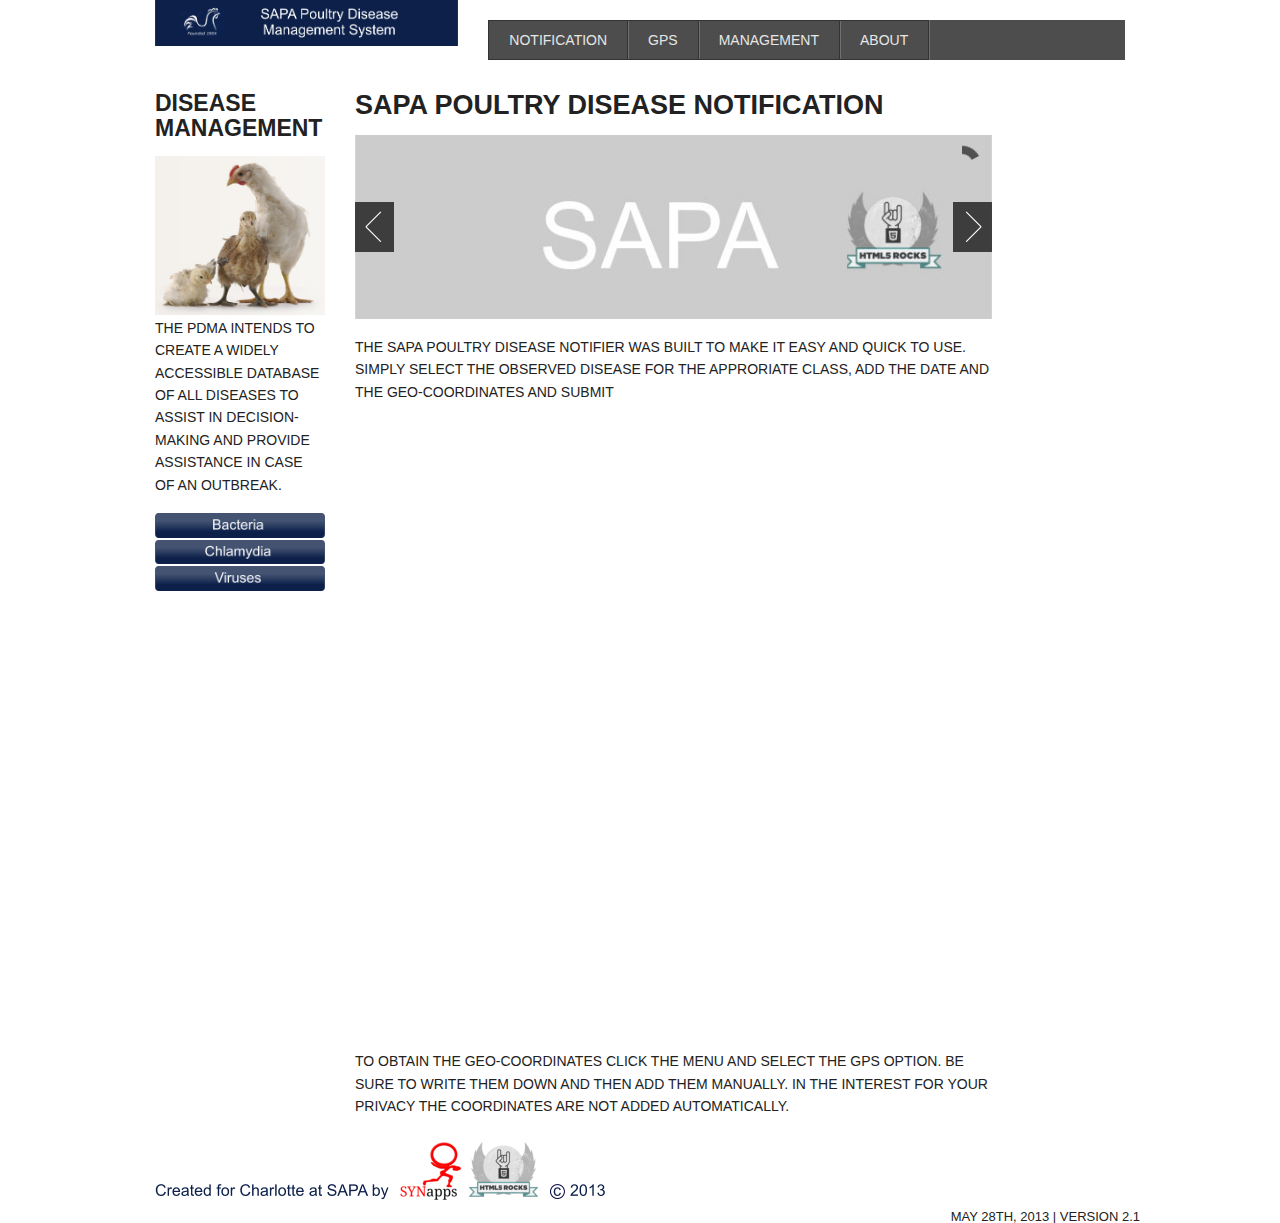
==== commit 1892b8f1: "phonegap upgrade" ====
--- a/index.html
+++ b/index.html
@@ -6,9 +6,10 @@
 <head>
 	<meta charset="utf-8" />
 
-	<!-- Set the viewport width to device width for mobile -->
-	<meta name="viewport" content="width=device-width" />
-
+	<!-- Set the viewport width to device width for mobile 
+	<meta name="viewport" content="width=device-width" />-->
+<meta name="viewport" content="user-scalable=no, initial-scale=1, maximum-scale=1, minimum-scale=1, width=device-width, height=device-height, target-densitydpi=device-dpi" />
+        <link rel="stylesheet" type="text/css" href="css/index.css" />
 	<title>Welcome to SAPA PDMS</title>
 
 	<!-- Included CSS Files -->
@@ -106,17 +107,18 @@
 
 	<!-- Included JS Files -->
   <script src="javascripts/foundation/jquery.js"></script>
-  <script src="javascripts/foundation/jquery.foundation.reveal.js"></script>
-  <script src="javascripts/foundation/jquery.foundation.orbit.js"></script>
-  <script src="javascripts/foundation/jquery.foundation.forms.js"></script>
+ 
+  <script src="javascripts/foundation/jquery.foundation.orbit.js"></script> 
+  <script src="javascripts/foundation/jquery.foundation.navigation.js"></script>
+   <!--<script src="javascripts/foundation/jquery.foundation.forms.js"></script>
   <script src="javascripts/foundation/jquery.placeholder.js"></script>
   <script src="javascripts/foundation/jquery.foundation.tooltips.js"></script>
   <script src="javascripts/foundation/jquery.foundation.alerts.js"></script>
   <script src="javascripts/foundation/jquery.foundation.buttons.js"></script>
   <script src="javascripts/foundation/jquery.foundation.accordion.js"></script>
-  <script src="javascripts/foundation/jquery.foundation.navigation.js"></script>
+  <script src="javascripts/foundation/jquery.foundation.reveal.js"></script>
   <script src="javascripts/foundation/jquery.foundation.mediaQueryToggle.js"></script>
-  <script src="javascripts/foundation/jquery.foundation.tabs.js"></script>
+  <script src="javascripts/foundation/jquery.foundation.tabs.js"></script> -->
   <script src="javascripts/foundation/jquery.offcanvas.js"></script>
   <script src="javascripts/foundation/app.js"></script>
 
@@ -126,6 +128,10 @@
          $('#slider').orbit();
      });
   </script>
-
+<script type="text/javascript" src="phonegap.js"></script>
+<script type="text/javascript" src="js/index.js"></script>
+<script type="text/javascript">
+            app.initialize();
+        </script>
 
 </body>
--- a/css/index.css
+++ b/css/index.css
@@ -0,0 +1,114 @@
+/*
+ * Licensed to the Apache Software Foundation (ASF) under one
+ * or more contributor license agreements.  See the NOTICE file
+ * distributed with this work for additional information
+ * regarding copyright ownership.  The ASF licenses this file
+ * to you under the Apache License, Version 2.0 (the
+ * "License"); you may not use this file except in compliance
+ * with the License.  You may obtain a copy of the License at
+ *
+ * http://www.apache.org/licenses/LICENSE-2.0
+ *
+ * Unless required by applicable law or agreed to in writing,
+ * software distributed under the License is distributed on an
+ * "AS IS" BASIS, WITHOUT WARRANTIES OR CONDITIONS OF ANY
+ * KIND, either express or implied.  See the License for the
+ * specific language governing permissions and limitations
+ * under the License.
+ */
+* {
+    -webkit-touch-callout: none;                /* prevent callout to copy image, etc when tap to hold */
+    -webkit-text-size-adjust: none;             /* prevent webkit from resizing text to fit */
+    -webkit-tap-highlight-color: rgba(0,0,0,0); /* make transparent link selection, adjust last value opacity 0 to 1.0 */
+    -webkit-user-select: none;                  /* prevent copy paste, to allow, change 'none' to 'text' */
+}
+
+body {
+    background-color:#E4E4E4;
+    background-image:linear-gradient(top, #A7A7A7 0%, #E4E4E4 51%);
+    background-image:-webkit-linear-gradient(top, #A7A7A7 0%, #E4E4E4 51%);
+    background-image:-ms-linear-gradient(top, #A7A7A7 0%, #E4E4E4 51%);
+    background-image:-webkit-gradient(
+        linear,
+        left top,
+        left bottom,
+        color-stop(0, #A7A7A7),
+        color-stop(0.51, #E4E4E4)
+    );
+    background-attachment:fixed;
+    font-family:'HelveticaNeue-Light', 'HelveticaNeue', Helvetica, Arial, sans-serif;
+    font-size:12px;
+    height:100%;
+    margin:0px;
+    padding:0px;
+    text-transform:uppercase;
+    width:100%;
+}
+
+/* Portrait layout (default) */
+.app {
+    background:url(../img/logo.png) no-repeat center top; /* 170px x 200px */
+    position:absolute;             /* position in the center of the screen */
+    left:50%;
+    top:50%;
+    height:50px;                   /* text area height */
+    width:225px;                   /* text area width */
+    text-align:center;
+    padding:180px 0px 0px 0px;     /* image height is 200px (bottom 20px are overlapped with text) */
+    margin:-115px 0px 0px -112px;  /* offset vertical: half of image height and text area height */
+                                   /* offset horizontal: half of text area width */
+}
+
+/* Landscape layout (with min-width) */
+@media screen and (min-aspect-ratio: 1/1) and (min-width:400px) {
+    .app {
+        background-position:left center;
+        padding:75px 0px 75px 170px;  /* padding-top + padding-bottom + text area = image height */
+        margin:-90px 0px 0px -198px;  /* offset vertical: half of image height */
+                                      /* offset horizontal: half of image width and text area width */
+    }
+}
+
+h1 {
+    font-size:24px;
+    font-weight:normal;
+    margin:0px;
+    overflow:visible;
+    padding:0px;
+    text-align:center;
+}
+
+.status {
+    background-color:#333333;
+    border-radius:4px;
+    -webkit-border-radius:4px;
+    color:#FFFFFF;
+    font-size:12px;
+    margin:0px 30px;
+    padding:2px 0px;
+}
+
+.status.complete {
+    background-color:#4B946A;
+}
+
+.hide {
+    display:none;
+}
+
+@keyframes fade {
+    from { opacity: 1.0; }
+    50% { opacity: 0.4; }
+    to { opacity: 1.0; }
+}
+ 
+@-webkit-keyframes fade {
+    from { opacity: 1.0; }
+    50% { opacity: 0.4; }
+    to { opacity: 1.0; }
+}
+ 
+.blink {
+    animation:fade 3000ms infinite;
+    -webkit-animation:fade 3000ms infinite;
+}
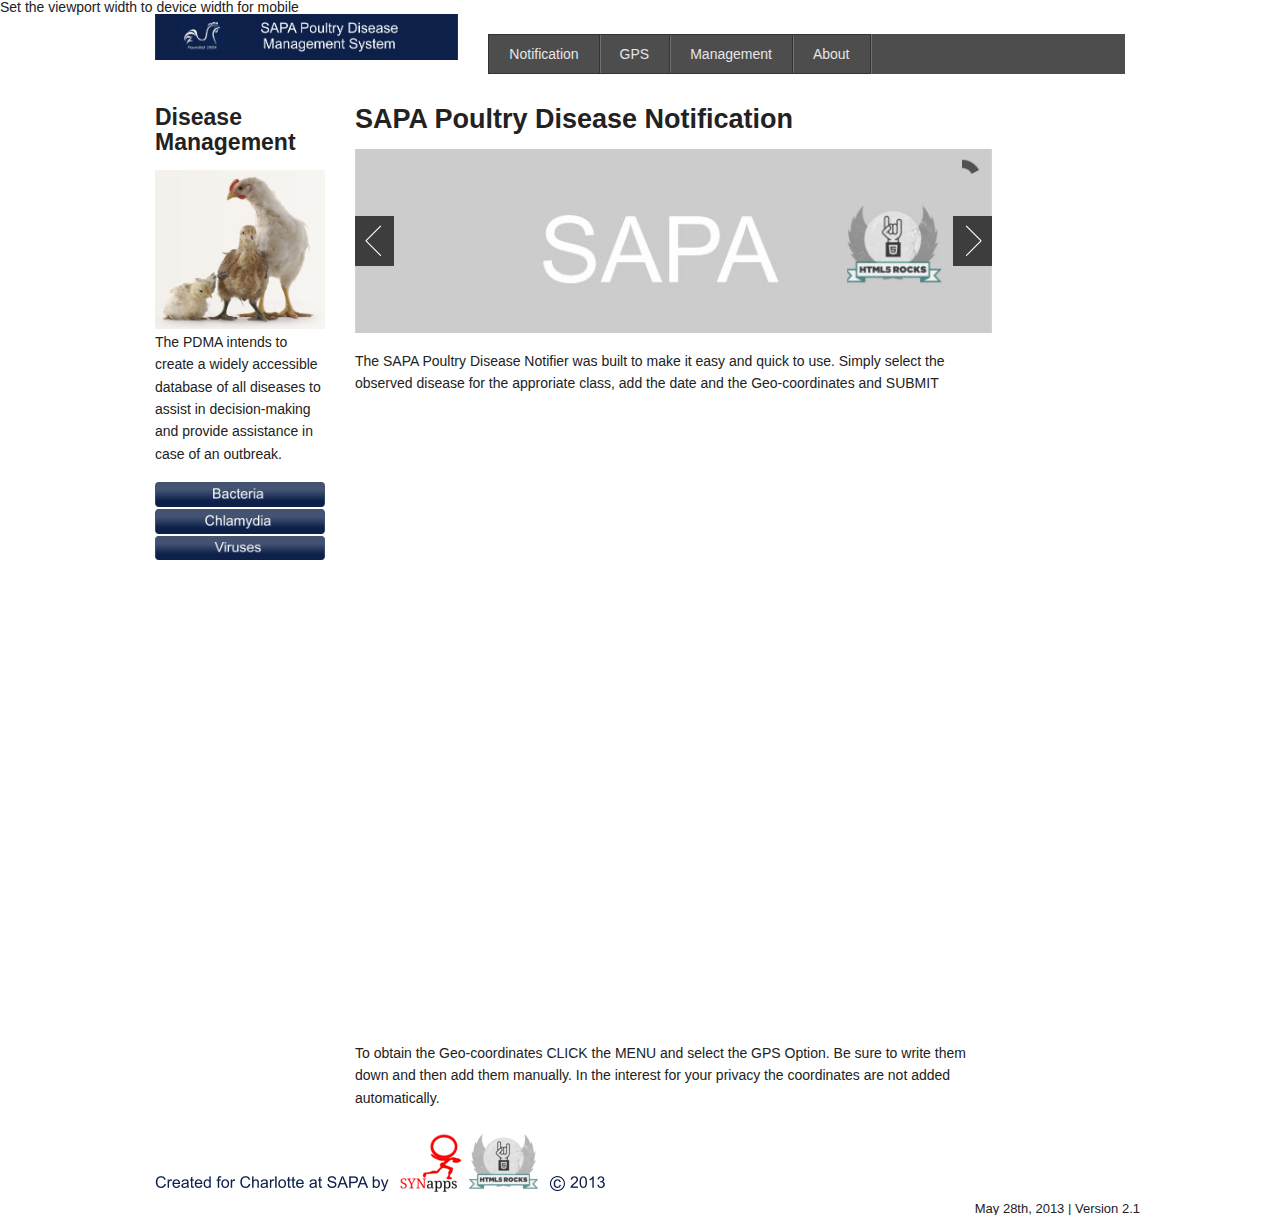
==== commit 3106f5b3: "viewport change" ====
--- a/index.html
+++ b/index.html
@@ -6,10 +6,10 @@
 <head>
 	<meta charset="utf-8" />
 
-	<!-- Set the viewport width to device width for mobile 
-	<meta name="viewport" content="width=device-width" />-->
-<meta name="viewport" content="user-scalable=no, initial-scale=1, maximum-scale=1, minimum-scale=1, width=device-width, height=device-height, target-densitydpi=device-dpi" />
-        <link rel="stylesheet" type="text/css" href="css/index.css" />
+	 Set the viewport width to device width for mobile 
+	<meta name="viewport" content="width=device-width" />
+<!--<meta name="viewport" content="user-scalable=no, initial-scale=1, maximum-scale=1, minimum-scale=1, width=device-width, height=device-height, target-densitydpi=device-dpi" />
+        <link rel="stylesheet" type="text/css" href="css/index.css" />-->
 	<title>Welcome to SAPA PDMS</title>
 
 	<!-- Included CSS Files -->
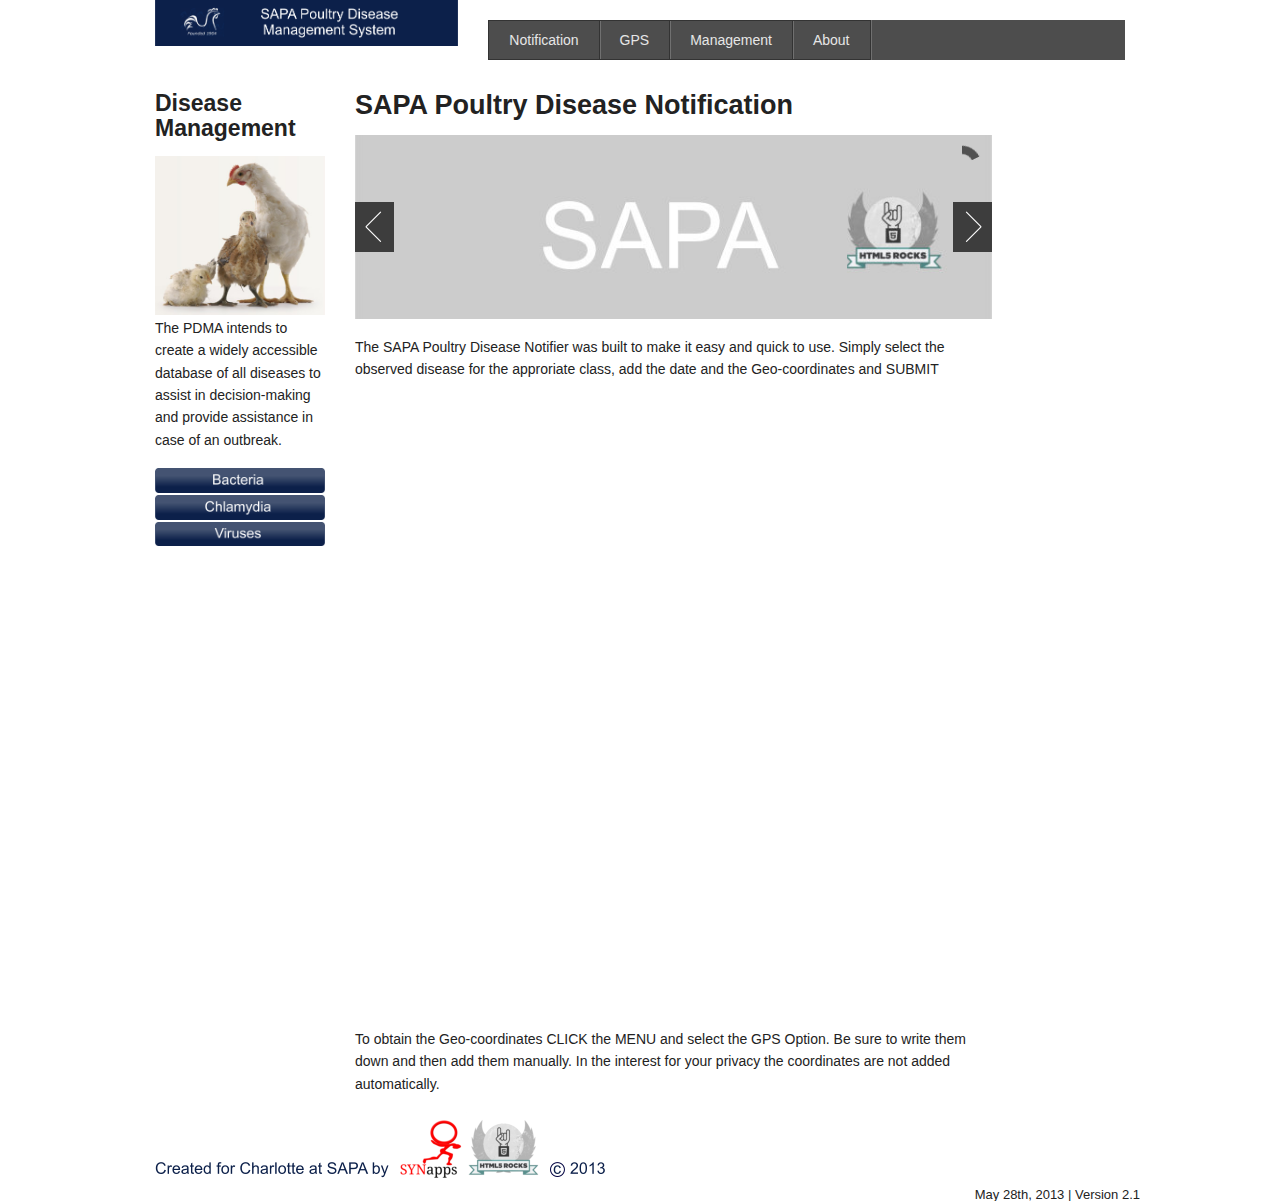
==== commit f25b3548: "small change to header" ====
--- a/index.html
+++ b/index.html
@@ -6,7 +6,6 @@
 <head>
 	<meta charset="utf-8" />
 
-	 Set the viewport width to device width for mobile 
 	<meta name="viewport" content="width=device-width" />
 <!--<meta name="viewport" content="user-scalable=no, initial-scale=1, maximum-scale=1, minimum-scale=1, width=device-width, height=device-height, target-densitydpi=device-dpi" />
         <link rel="stylesheet" type="text/css" href="css/index.css" />-->
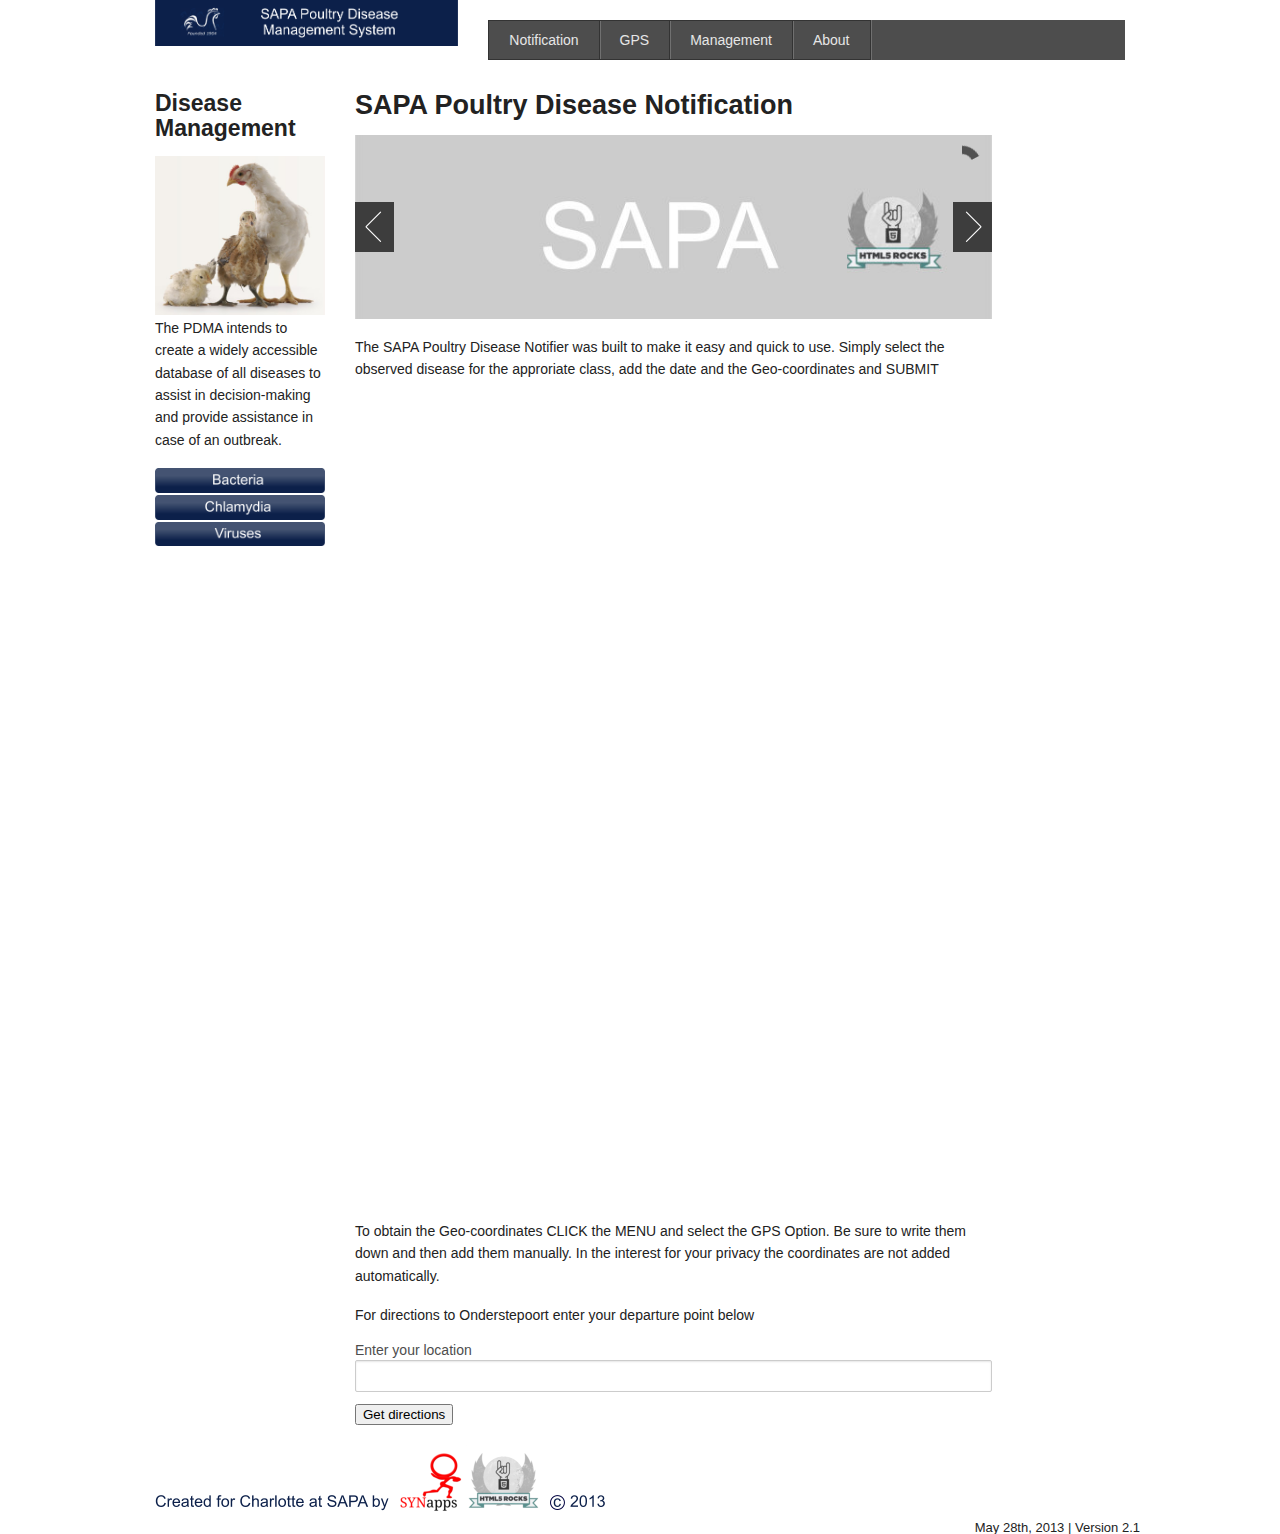
==== commit 6a5663f8: "Submit upgrade 2" ====
--- a/index.html
+++ b/index.html
@@ -6,7 +6,7 @@
 <head>
 	<meta charset="utf-8" />
 
-	<meta name="viewport" content="width=device-width" />
+	<meta name="viewport" content="width=device-width, initial-scale=1.0" />
 <!--<meta name="viewport" content="user-scalable=no, initial-scale=1, maximum-scale=1, minimum-scale=1, width=device-width, height=device-height, target-densitydpi=device-dpi" />
         <link rel="stylesheet" type="text/css" href="css/index.css" />-->
 	<title>Welcome to SAPA PDMS</title>
@@ -16,10 +16,11 @@
   <link rel="stylesheet" href="stylesheets/offcanvas.css">
 
   <script src="javascripts/foundation/modernizr.foundation.js"></script>
-
+<!-- new -->
 </head>
 
   <body id="page" class="off-canvas slide-nav">
+  
 	<div class="container">
 
 	<!-- <nav id="topMenu" role="navigation">
@@ -65,8 +66,18 @@
       		</div>
 					<p>The SAPA Poultry Disease Notifier was built to make it easy and quick to use. Simply select the observed disease for the 		approriate class, add the date and the Geo-coordinates and SUBMIT</p>
 
-			<iframe src='http://www.syntagm.co.za/sapa2013/forms/pdmsys.php?sfm_from_iframe=1' frameborder='0' width='100%' height='628' allowtransparency='true'></iframe>
+			
+<iframe src='http://www.syntagm.co.za/sapa2013/forms/pdmsys.php?sfm_from_iframe=1' frameborder='0' width='100%' height='820' allowtransparency='true'></iframe>
+
+
       			<p>To obtain the Geo-coordinates CLICK the MENU and select the GPS Option. Be sure to write them down and then add them manually.  In the interest for your privacy the coordinates are not added automatically.</p>
+				<p> For directions to Onderstepoort enter your departure point below</p>
+<form action="http://maps.google.com/maps" method="get" target="_blank">
+   <label for="saddr">Enter your location</label>
+   <input type="text" name="saddr" />
+   <input type="hidden" name="daddr" value="Tuks Sport Campus - LC De Villiers, Pretoria, South Africa" />
+   <input type="submit" value="Get directions" />
+</form>
       		</div>
       		
         </div>
--- a/stylesheets/app.css
+++ b/stylesheets/app.css
@@ -37,6 +37,8 @@
 #map_canvas img { max-width: none; }
 
 #map_canvas object { max-width: none; }
+
+
 
 /* Reset for strange margins by default on <figure> elements */
 figure { margin: 0; }
@@ -957,6 +959,14 @@
 
 /* Visibility Classes ---------------------- */
 /*                                           */
+/* 2X size (iPhone 4 etc)
+@media only screen and 
+        (-webkit-min-device-pixel-ratio: 1.5), only screen and 
+        (-o-min-device-pixel-ratio: 3/2), only screen and 
+        (min-device-pixel-ratio: 1.5) {
+
+} */
+
 /* Standard (large) display targeting */
 .show-for-small, .show-for-medium, .show-for-medium-down, .hide-for-large, .hide-for-large-up, .show-for-xlarge, .show-for-print { display: none !important; }
 
@@ -1015,7 +1025,7 @@
   .clearing-main-right { height: 100%; right: 0; }
   .clearing-main-right:before { content: ""; display: block; width: 0; height: 0; border: solid 16px; border-color: transparent transparent transparent white; } }
 /* Small Devices ------------ */
-@media only screen and (max-width: 767px) { /* Global Misc --- */
+@media only screen and (max-width: 767px) { /* All Mobile Sizes (devices and browser) */
   /*                 */
   .left, .right { float: none; }
   body { -webkit-text-size-adjust: none; -ms-text-size-adjust: none; width: 100%; min-width: 0; margin-left: 0; margin-right: 0; padding-left: 0; padding-right: 0; }
